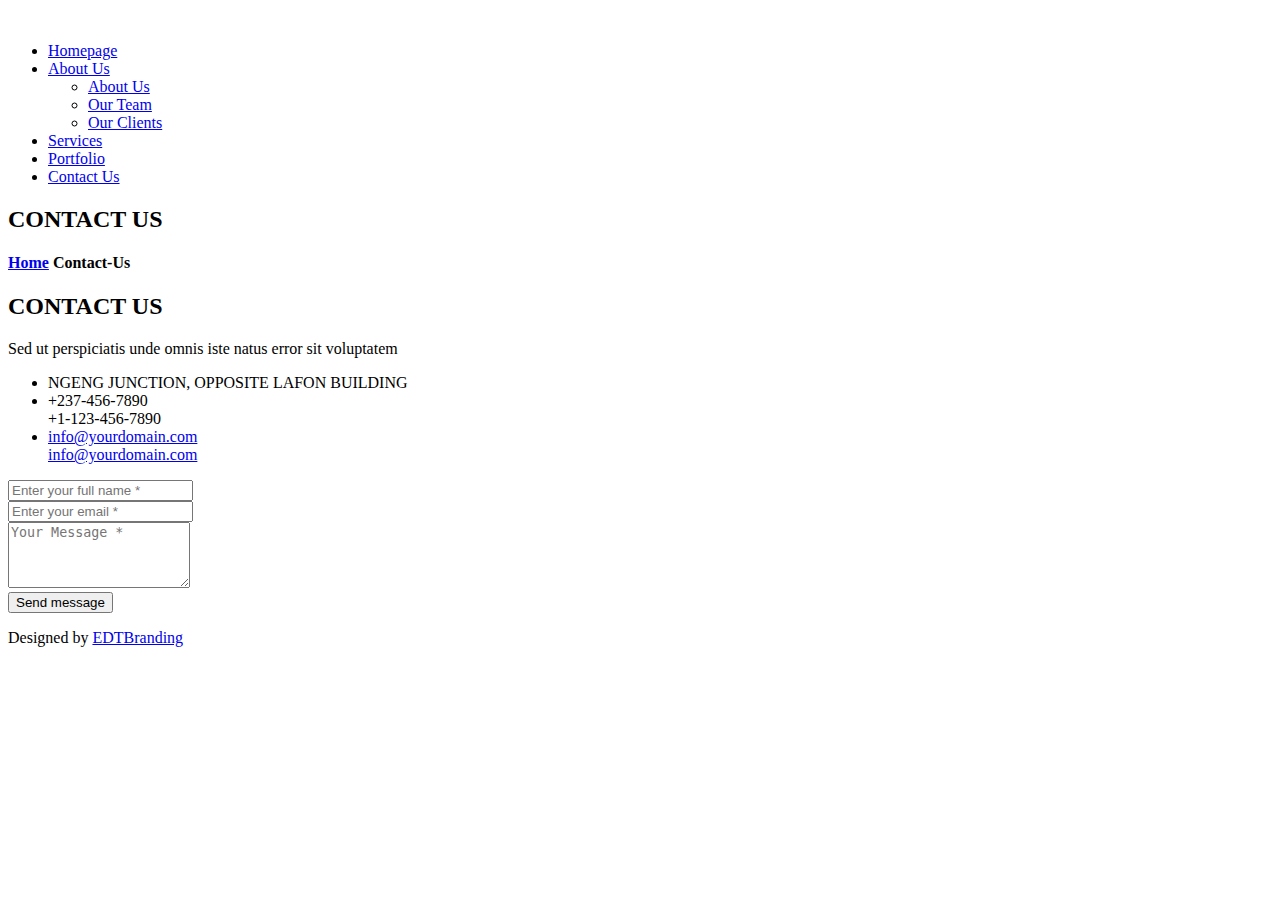
==== contact-us.html @ 34d9387c "charifa republic" ====
<!DOCTYPE html>
<html lang="en">
<head>
<meta charset="utf-8">
<meta http-equiv="X-UA-Compatible" content="IE=edge">
<meta name="viewport" content="width=device-width, initial-scale=1">
<!-- The above 3 meta tags *must* come first in the head; any other head content must come *after* these tags -->
<title>CHARIFA REPUBLIC -FASHION DESIGN, BEAUTY, MAKE UP AND SPA</title>
<!-- Bootstrap Css -->
<link href="assets/bootstrap/css/bootstrap.min.css" rel="stylesheet">
<!-- Normalize Css -->
<link href="assets/Normalize/normalize.css" rel="stylesheet">
<!--Font Awesome Css-->
<link href="assets/font-awesome/css/font-awesome.min.css" rel="stylesheet">
<!--Linear icon Css-->
<link href="assets/linearicons/css/icon-font.min.css" rel="stylesheet">
<!--Animate Css-->
<link href="assets/animate/animate.css" rel="stylesheet">
<!--Revolution slider main css-->
<link href="assets/revolution/css/settings.css" rel="stylesheet">
<!--Revolution layer and navigation css-->
<link href="assets/revolution/css/layers.css" rel="stylesheet">
<link href="assets/revolution/css/navigation.css" rel="stylesheet">
<!--Owl carousel css-->
<link href="assets/owlcarousel/css/owl.carousel.css" rel="stylesheet">
<link href="assets/owlcarousel/css/owl.theme.css" rel="stylesheet">
<!--Portfolio Css-->
<link href="assets/css/ionicons.min.css" rel="stylesheet">
<link href="assets/css/magnific-popup.css" rel="stylesheet">
<!--Slicknav Css-->
<link href="assets/slicknav/slicknav.css" rel="stylesheet">
<!--Custum Css-->
<link href="css/style.css" rel="stylesheet">
<!--Responsive Css-->
<link href="css/responsive.css" rel="stylesheet">
<!--Modernizr Js-->
<script src="js/vendor/modernizr-3.5.0.min.js"></script>
<!-- HTML5 shim and Respond.js for IE8 support of HTML5 elements and media queries -->
<!-- WARNING: Respond.js doesn't work if you view the page via file:// -->
<!--[if lt IE 9]>
      <script src="https://oss.maxcdn.com/html5shiv/3.7.3/html5shiv.min.js"></script>
      <script src="https://oss.maxcdn.com/respond/1.4.2/respond.min.js"></script>
    <![endif]-->
</head>
<body>
<!-- Pre Loader -->
<div id="loader"></div>
<!--Header-->
<header id="home">
  <div class="header-top-area">
    <div class="container">
      <div class="row">
        <div class="col-md-3">
          <!-- START LOGO -->
          <div class="logo">  <a href="index.html"><img src="images/logo.png" alt=""/></a></div>
          <!-- END LOGO -->
          <div class="mobile-nav"></div>
        </div>
        <div class="col-md-9">
          <!-- START MAIN MENU -->
          <nav class="navbar navbar-default">
            <!-- Brand and toggle get grouped for better mobile display -->
            <div class="navbar-header"> </div>
            <!-- Collect the nav links, forms, and other content for toggling -->
            <div class="collapse navbar-collapse">
              <div class="navigation">
                <ul class="nav navbar-nav">
                  <li><a href="index.html" class="Color-b" >Homepage</a>
                  </li>
                  <li><a href="about-5.html" class="Color-b" >About Us</a>
                     <ul class="drop-down">
                      <li><a href="about-5.html">About Us</a></li>
                      <li><a href="team.html">Our Team</a></li>
                      <li><a href="client.html">Our Clients</a></li>
                    </ul>
                  </li>
                  <li><a href="service-3.html" class="Color-b" >Services</a>
                  </li>
                  <li><a href="portfolio-four.html" class="Color-b" >Portfolio</a>
                  </li>
                  <li><a href="contact-us.html" class="Color-b" >Contact Us</a></li>
                </ul>
              </div>
            </div>
            <!-- /.navbar-collapse -->
          </nav>
          <!-- END MAIN MENU -->
        </div>
      </div>
    </div>
  </div>
  <!-- Start about-page area -->
  <div class="about_slider-area pt-90">
    <div class="container">
      <div class="row">
        <div class="col-md-12">
          <div class="slider-text-2 text-center pt-40">
            <h2 class="color-w font-w-8 font-40 pb-20">CONTACT US</h2>
            <h4 class="color-w font-22"><a class="font-20 color-w" href="index.html">Home</a> <span class="plr-10"><i class="fa fa-angle-right"></i><i class="fa fa-angle-right"></i></span>Contact-Us</h4>
          </div>
        </div>
      </div>
    </div>
  </div>
</header>
<div class="clearfix"></div>
<!-- Start Contact-section area -->
<section id="contact-us-section" class="contact-us-section pb-30">
  <div class="container">
    <!--Sec Title-->
    <div class="section-title m-0 pb-28">
      <h2 class="font-w-8 center"><span class="color">C</span>ONTACT US</h2>
      <p class="font-w-6 center">Sed ut perspiciatis unde omnis iste natus error sit voluptatem</p>
    </div>
    <div class="section contact-us">
      <div class="container">
        <div class="outer-box">
          <div class="company-data">
            <ul class="row">
              <li class="col-md-4 col-sm-4 col-xs-12">
                <div class="box"> <span class="fa fa-map-marker"></span> NGENG JUNCTION, OPPOSITE LAFON BUILDING </div>
              </li>
              <li class="col-md-4 col-sm-4 col-xs-12">
                <div class="box"> <span class="fa fa-phone"></span> +237-456-7890<br>
                  +1-123-456-7890 </div>
              </li>
              <li class="col-md-4 col-sm-4 col-xs-12">
                <div class="box"> <span class="fa fa-envelope"></span> <a href="#">info@yourdomain.com</a><br>
                  <a href="#">info@yourdomain.com</a> </div>
              </li>
            </ul>
          </div>
             <div class="row">
                 <div class="col-xs-12 col-sm-12 col-md-12 col-lg-12 box-contact-form">

                     <form id="contact-form" method="post" action="contact.php">

                         <div class="messages"></div> <!--you can change the message in contact.php file -->

                         <div class="controls">

                             <div class="row">
                                 <div class="col-md-6">
                                     <div class="form-group">
                                         <input id="form_name" type="text" name="name" class="form-control" placeholder="Enter your full name *" required="required" data-error="Fullname is required.">
                                         <div class="help-block with-errors"></div>
                                     </div>
                                 </div>
                                 <div class="col-md-6">
                                     <div class="form-group">
                                         <input id="form_email" type="email" name="email" class="form-control" placeholder="Enter your email *" required="required" data-error="Valid email is required.">
                                         <div class="help-block with-errors"></div>
                                     </div>
                                 </div>
                             </div>
                             <div class="row">
                                 <div class="col-md-12">
                                     <div class="form-group">
                                         <textarea id="form_message" name="message" class="form-control" placeholder="Your Message *" rows="4" required="required" data-error="Leave a message for me"></textarea>
                                         <div class="help-block with-errors"></div>
                                     </div>
                                 </div>
                                 <div class="col-md-12">
                                     <button class="btn btn-send" value="">Send message</button>
                                 </div>
                             </div>
                         </div>

                     </form>

                 </div>


             </div>
        </div>
      </div>
    </div>
  </div>
</section>
<div class="clearfix"></div>
<footer>
  <div class="clearfix"></div>
  <div class="container">
    <p class="text-center pt-10">Designed by <a href="www.facebook.com/eyiyce/">EDTBranding</a></p>
  </div>
</footer>
<!-- jQuery (necessary for Bootstrap's JavaScript plugins) -->
<script src="assets/jquery/jquery-3.2.1.min.js"></script>
<!-- Include all compiled plugins (below), or include individual files as needed -->
<script src="assets/bootstrap/js/bootstrap.min.js"></script>
<script src="assets/easing/jquery.easing.min.js"></script>
<script src="assets/isotope/jquery.isotope.js"></script>
<script src="assets/jquery/imagesloaded.pkgd.min.js"></script>
<script src="assets/wow/wow.min.js"></script>
<script src="assets/slicknav/jquery.slicknav.js"></script>
<script src="assets/owlcarousel/js/owl.carousel.min.js"></script>
<script src="assets/jquery/jquery.magnific-popup.min.js"></script>
<script src="assets/number-animation/jquery.animateNumber.min.js"></script>
<!-- Contact Form Script -->
<script src="assets/contact-form/js/validator.min.js"></script>
<script src="assets/contact-form/js/form-scripts.js"></script>
<script src="assets/jquery/plugins.js"></script>
<script src="js/custom.js"></script>
</body>
</html>
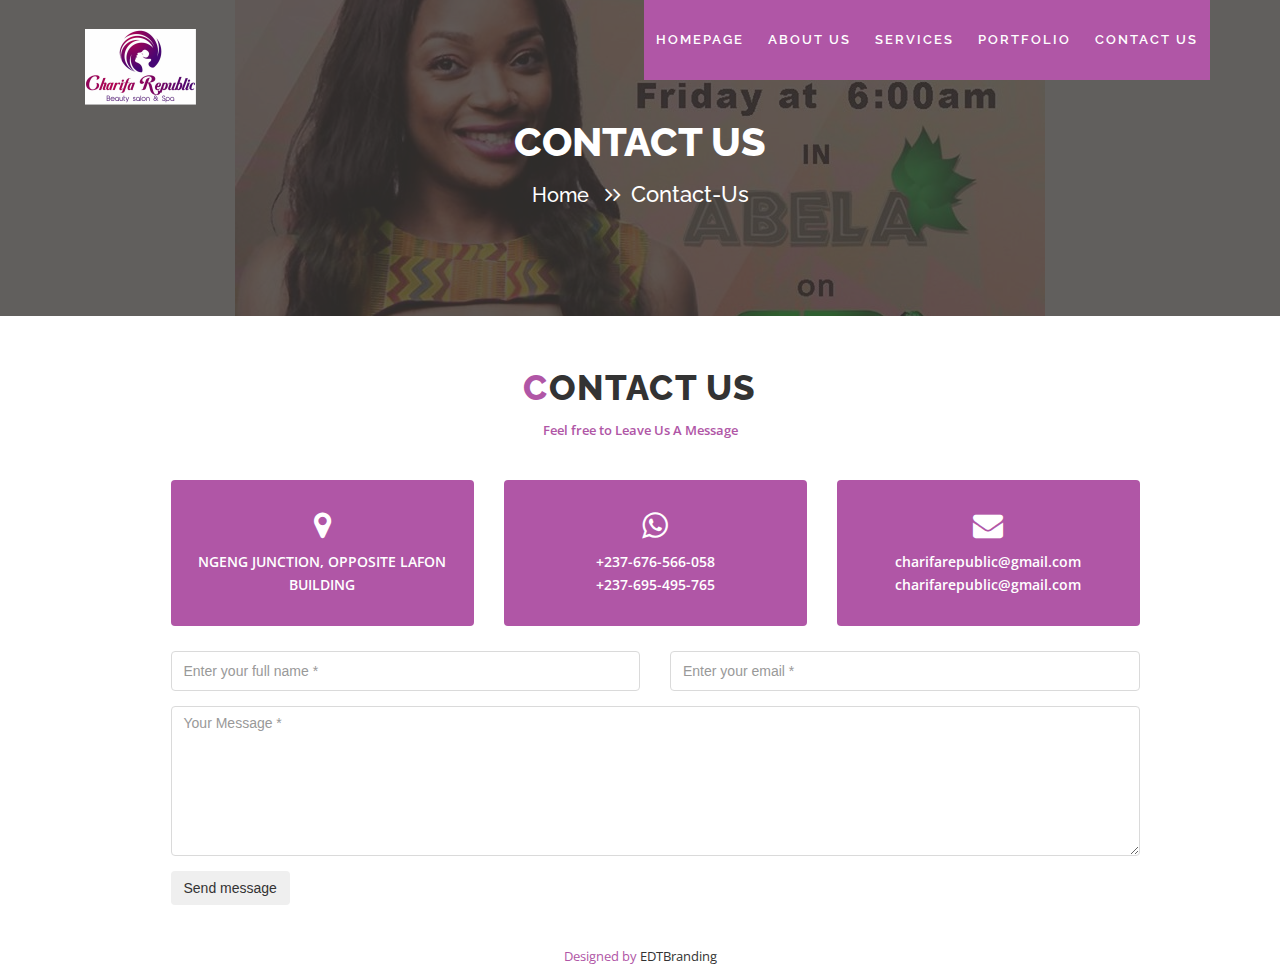
==== commit 14a02f1d: "contact information  changed" ====
--- a/contact-us.html
+++ b/contact-us.html
@@ -110,7 +110,7 @@
     <!--Sec Title-->
     <div class="section-title m-0 pb-28">
       <h2 class="font-w-8 center"><span class="color">C</span>ONTACT US</h2>
-      <p class="font-w-6 center">Sed ut perspiciatis unde omnis iste natus error sit voluptatem</p>
+      <p class="font-w-6 center">Feel free to Leave Us A Message</p>
     </div>
     <div class="section contact-us">
       <div class="container">
@@ -121,12 +121,12 @@
                 <div class="box"> <span class="fa fa-map-marker"></span> NGENG JUNCTION, OPPOSITE LAFON BUILDING </div>
               </li>
               <li class="col-md-4 col-sm-4 col-xs-12">
-                <div class="box"> <span class="fa fa-phone"></span> +237-456-7890<br>
-                  +1-123-456-7890 </div>
+                <div class="box"> <span class="fa fa-whatsapp"></span> +237-676-566-058<br>
+                  +237-695-495-765 </div>
               </li>
               <li class="col-md-4 col-sm-4 col-xs-12">
-                <div class="box"> <span class="fa fa-envelope"></span> <a href="#">info@yourdomain.com</a><br>
-                  <a href="#">info@yourdomain.com</a> </div>
+                <div class="box"> <span class="fa fa-envelope"></span> <a href="#">charifarepublic@gmail.com</a><br>
+                  <a href="#">charifarepublic@gmail.com</a> </div>
               </li>
             </ul>
           </div>
--- a/assets/linearicons/css/icon-font.min.css
+++ b/assets/linearicons/css/icon-font.min.css
@@ -0,0 +1,7 @@
+/*
+Linearicons Free v1.0.0 - https://linearicons.com/free
+By Perxis - https://perxis.com
+(c) 2014-2015 Perxis.com
+License: https://linearicons.com/free/license
+*/
+@font-face{font-family:Linearicons-Free;src:url(https://cdn.linearicons.com/free/1.0.0/Linearicons-Free.eot);src:url(https://cdn.linearicons.com/free/1.0.0/Linearicons-Free.eot?#iefix) format('embedded-opentype'),url(https://cdn.linearicons.com/free/1.0.0/Linearicons-Free.woff2) format('woff2'),url(https://cdn.linearicons.com/free/1.0.0/Linearicons-Free.ttf) format('truetype'),url(https://cdn.linearicons.com/free/1.0.0/Linearicons-Free.woff) format('woff'),url(https://cdn.linearicons.com/free/1.0.0/Linearicons-Free.svg#Linearicons-Free) format('svg');font-weight:400;font-style:normal}.lnr{font-family:Linearicons-Free;speak:none;font-style:normal;font-weight:400;font-variant:normal;text-transform:none;line-height:1;-webkit-font-smoothing:antialiased;-moz-osx-font-smoothing:grayscale}.lnr-home:before{content:"\e800"}.lnr-apartment:before{content:"\e801"}.lnr-pencil:before{content:"\e802"}.lnr-magic-wand:before{content:"\e803"}.lnr-drop:before{content:"\e804"}.lnr-lighter:before{content:"\e805"}.lnr-poop:before{content:"\e806"}.lnr-sun:before{content:"\e807"}.lnr-moon:before{content:"\e808"}.lnr-cloud:before{content:"\e809"}.lnr-cloud-upload:before{content:"\e80a"}.lnr-cloud-download:before{content:"\e80b"}.lnr-cloud-sync:before{content:"\e80c"}.lnr-cloud-check:before{content:"\e80d"}.lnr-database:before{content:"\e80e"}.lnr-lock:before{content:"\e80f"}.lnr-cog:before{content:"\e810"}.lnr-trash:before{content:"\e811"}.lnr-dice:before{content:"\e812"}.lnr-heart:before{content:"\e813"}.lnr-star:before{content:"\e814"}.lnr-star-half:before{content:"\e815"}.lnr-star-empty:before{content:"\e816"}.lnr-flag:before{content:"\e817"}.lnr-envelope:before{content:"\e818"}.lnr-paperclip:before{content:"\e819"}.lnr-inbox:before{content:"\e81a"}.lnr-eye:before{content:"\e81b"}.lnr-printer:before{content:"\e81c"}.lnr-file-empty:before{content:"\e81d"}.lnr-file-add:before{content:"\e81e"}.lnr-enter:before{content:"\e81f"}.lnr-exit:before{content:"\e820"}.lnr-graduation-hat:before{content:"\e821"}.lnr-license:before{content:"\e822"}.lnr-music-note:before{content:"\e823"}.lnr-film-play:before{content:"\e824"}.lnr-camera-video:before{content:"\e825"}.lnr-camera:before{content:"\e826"}.lnr-picture:before{content:"\e827"}.lnr-book:before{content:"\e828"}.lnr-bookmark:before{content:"\e829"}.lnr-user:before{content:"\e82a"}.lnr-users:before{content:"\e82b"}.lnr-shirt:before{content:"\e82c"}.lnr-store:before{content:"\e82d"}.lnr-cart:before{content:"\e82e"}.lnr-tag:before{content:"\e82f"}.lnr-phone-handset:before{content:"\e830"}.lnr-phone:before{content:"\e831"}.lnr-pushpin:before{content:"\e832"}.lnr-map-marker:before{content:"\e833"}.lnr-map:before{content:"\e834"}.lnr-location:before{content:"\e835"}.lnr-calendar-full:before{content:"\e836"}.lnr-keyboard:before{content:"\e837"}.lnr-spell-check:before{content:"\e838"}.lnr-screen:before{content:"\e839"}.lnr-smartphone:before{content:"\e83a"}.lnr-tablet:before{content:"\e83b"}.lnr-laptop:before{content:"\e83c"}.lnr-laptop-phone:before{content:"\e83d"}.lnr-power-switch:before{content:"\e83e"}.lnr-bubble:before{content:"\e83f"}.lnr-heart-pulse:before{content:"\e840"}.lnr-construction:before{content:"\e841"}.lnr-pie-chart:before{content:"\e842"}.lnr-chart-bars:before{content:"\e843"}.lnr-gift:before{content:"\e844"}.lnr-diamond:before{content:"\e845"}.lnr-linearicons:before{content:"\e846"}.lnr-dinner:before{content:"\e847"}.lnr-coffee-cup:before{content:"\e848"}.lnr-leaf:before{content:"\e849"}.lnr-paw:before{content:"\e84a"}.lnr-rocket:before{content:"\e84b"}.lnr-briefcase:before{content:"\e84c"}.lnr-bus:before{content:"\e84d"}.lnr-car:before{content:"\e84e"}.lnr-train:before{content:"\e84f"}.lnr-bicycle:before{content:"\e850"}.lnr-wheelchair:before{content:"\e851"}.lnr-select:before{content:"\e852"}.lnr-earth:before{content:"\e853"}.lnr-smile:before{content:"\e854"}.lnr-sad:before{content:"\e855"}.lnr-neutral:before{content:"\e856"}.lnr-mustache:before{content:"\e857"}.lnr-alarm:before{content:"\e858"}.lnr-bullhorn:before{content:"\e859"}.lnr-volume-high:before{content:"\e85a"}.lnr-volume-medium:before{content:"\e85b"}.lnr-volume-low:before{content:"\e85c"}.lnr-volume:before{content:"\e85d"}.lnr-mic:before{content:"\e85e"}.lnr-hourglass:before{content:"\e85f"}.lnr-undo:before{content:"\e860"}.lnr-redo:before{content:"\e861"}.lnr-sync:before{content:"\e862"}.lnr-history:before{content:"\e863"}.lnr-clock:before{content:"\e864"}.lnr-download:before{content:"\e865"}.lnr-upload:before{content:"\e866"}.lnr-enter-down:before{content:"\e867"}.lnr-exit-up:before{content:"\e868"}.lnr-bug:before{content:"\e869"}.lnr-code:before{content:"\e86a"}.lnr-link:before{content:"\e86b"}.lnr-unlink:before{content:"\e86c"}.lnr-thumbs-up:before{content:"\e86d"}.lnr-thumbs-down:before{content:"\e86e"}.lnr-magnifier:before{content:"\e86f"}.lnr-cross:before{content:"\e870"}.lnr-menu:before{content:"\e871"}.lnr-list:before{content:"\e872"}.lnr-chevron-up:before{content:"\e873"}.lnr-chevron-down:before{content:"\e874"}.lnr-chevron-left:before{content:"\e875"}.lnr-chevron-right:before{content:"\e876"}.lnr-arrow-up:before{content:"\e877"}.lnr-arrow-down:before{content:"\e878"}.lnr-arrow-left:before{content:"\e879"}.lnr-arrow-right:before{content:"\e87a"}.lnr-move:before{content:"\e87b"}.lnr-warning:before{content:"\e87c"}.lnr-question-circle:before{content:"\e87d"}.lnr-menu-circle:before{content:"\e87e"}.lnr-checkmark-circle:before{content:"\e87f"}.lnr-cross-circle:before{content:"\e880"}.lnr-plus-circle:before{content:"\e881"}.lnr-circle-minus:before{content:"\e882"}.lnr-arrow-up-circle:before{content:"\e883"}.lnr-arrow-down-circle:before{content:"\e884"}.lnr-arrow-left-circle:before{content:"\e885"}.lnr-arrow-right-circle:before{content:"\e886"}.lnr-chevron-up-circle:before{content:"\e887"}.lnr-chevron-down-circle:before{content:"\e888"}.lnr-chevron-left-circle:before{content:"\e889"}.lnr-chevron-right-circle:before{content:"\e88a"}.lnr-crop:before{content:"\e88b"}.lnr-frame-expand:before{content:"\e88c"}.lnr-frame-contract:before{content:"\e88d"}.lnr-layers:before{content:"\e88e"}.lnr-funnel:before{content:"\e88f"}.lnr-text-format:before{content:"\e890"}.lnr-text-format-remove:before{content:"\e891"}.lnr-text-size:before{content:"\e892"}.lnr-bold:before{content:"\e893"}.lnr-italic:before{content:"\e894"}.lnr-underline:before{content:"\e895"}.lnr-strikethrough:before{content:"\e896"}.lnr-highlight:before{content:"\e897"}.lnr-text-align-left:before{content:"\e898"}.lnr-text-align-center:before{content:"\e899"}.lnr-text-align-right:before{content:"\e89a"}.lnr-text-align-justify:before{content:"\e89b"}.lnr-line-spacing:before{content:"\e89c"}.lnr-indent-increase:before{content:"\e89d"}.lnr-indent-decrease:before{content:"\e89e"}.lnr-pilcrow:before{content:"\e89f"}.lnr-direction-ltr:before{content:"\e8a0"}.lnr-direction-rtl:before{content:"\e8a1"}.lnr-page-break:before{content:"\e8a2"}.lnr-sort-alpha-asc:before{content:"\e8a3"}.lnr-sort-amount-asc:before{content:"\e8a4"}.lnr-hand:before{content:"\e8a5"}.lnr-pointer-up:before{content:"\e8a6"}.lnr-pointer-right:before{content:"\e8a7"}.lnr-pointer-down:before{content:"\e8a8"}.lnr-pointer-left:before{content:"\e8a9"}--- a/assets/revolution/css/settings.css
+++ b/assets/revolution/css/settings.css
@@ -0,0 +1,1549 @@
+/*-----------------------------------------------------------------------------
+
+-	Revolution Slider 5.0 Default Style Settings -
+
+Screen Stylesheet
+
+version:   	5.0.0
+date:      	29/10/15
+author:		themepunch
+email:     	info@themepunch.com
+website:   	http://www.themepunch.com
+-----------------------------------------------------------------------------*/
+
+
+
+.rtl {
+	direction: rtl;
+}
+@font-face {
+	font-family: 'revicons';
+	src: url('../fonts/revicons/revicons90c6.eot?5510888');
+	src: url('../fonts/revicons/revicons90c6.eot?5510888#iefix') format('embedded-opentype'),  url('../fonts/revicons/revicons90c6.woff?5510888') format('woff'),  url('../fonts/revicons/revicons90c6.ttf?5510888') format('truetype'),  url('../fonts/revicons/revicons90c6.svg?5510888#revicons') format('svg');
+	font-weight: normal;
+	font-style: normal;
+}
+[class^="revicon-"]:before, [class*=" revicon-"]:before {
+	font-family: "revicons";
+	font-style: normal;
+	font-weight: normal;
+	speak: none;
+	display: inline-block;
+	text-decoration: inherit;
+	width: 1em;
+	margin-right: .2em;
+	text-align: center;
+	/* For safety - reset parent styles, that can break glyph codes*/
+	font-variant: normal;
+	text-transform: none;
+	/* fix buttons height, for twitter bootstrap */
+	line-height: 1em;
+	/* Animation center compensation - margins should be symmetric */
+  /* remove if not needed */
+	margin-left: .2em;/* you can be more comfortable with increased icons size */
+  /* font-size: 120%; */
+
+  /* Uncomment for 3D effect */
+  /* text-shadow: 1px 1px 1px rgba(127, 127, 127, 0.3); */
+}
+.revicon-search-1:before {
+	content: '\e802';
+} /* '' */
+.revicon-pencil-1:before {
+	content: '\e831';
+} /* '' */
+.revicon-picture-1:before {
+	content: '\e803';
+} /* '' */
+.revicon-cancel:before {
+	content: '\e80a';
+} /* '' */
+.revicon-info-circled:before {
+	content: '\e80f';
+} /* '' */
+.revicon-trash:before {
+	content: '\e801';
+} /* '' */
+.revicon-left-dir:before {
+	content: '\e817';
+} /* '' */
+.revicon-right-dir:before {
+	content: '\e818';
+} /* '' */
+.revicon-down-open:before {
+	content: '\e83b';
+} /* '' */
+.revicon-left-open:before {
+	content: '\e819';
+} /* '' */
+.revicon-right-open:before {
+	content: '\e81a';
+} /* '' */
+.revicon-angle-left:before {
+	content: '\e820';
+} /* '' */
+.revicon-angle-right:before {
+	content: '\e81d';
+} /* '' */
+.revicon-left-big:before {
+	content: '\e81f';
+} /* '' */
+.revicon-right-big:before {
+	content: '\e81e';
+} /* '' */
+.revicon-magic:before {
+	content: '\e807';
+} /* '' */
+.revicon-picture:before {
+	content: '\e800';
+} /* '' */
+.revicon-export:before {
+	content: '\e80b';
+} /* '' */
+.revicon-cog:before {
+	content: '\e832';
+} /* '' */
+.revicon-login:before {
+	content: '\e833';
+} /* '' */
+.revicon-logout:before {
+	content: '\e834';
+} /* '' */
+.revicon-video:before {
+	content: '\e805';
+} /* '' */
+.revicon-arrow-combo:before {
+	content: '\e827';
+} /* '' */
+.revicon-left-open-1:before {
+	content: '\e82a';
+} /* '' */
+.revicon-right-open-1:before {
+	content: '\e82b';
+} /* '' */
+.revicon-left-open-mini:before {
+	content: '\e822';
+} /* '' */
+.revicon-right-open-mini:before {
+	content: '\e823';
+} /* '' */
+.revicon-left-open-big:before {
+	content: '\e824';
+} /* '' */
+.revicon-right-open-big:before {
+	content: '\e825';
+} /* '' */
+.revicon-left:before {
+	content: '\e836';
+} /* '' */
+.revicon-right:before {
+	content: '\e826';
+} /* '' */
+.revicon-ccw:before {
+	content: '\e808';
+} /* '' */
+.revicon-arrows-ccw:before {
+	content: '\e806';
+} /* '' */
+.revicon-palette:before {
+	content: '\e829';
+} /* '' */
+.revicon-list-add:before {
+	content: '\e80c';
+} /* '' */
+.revicon-doc:before {
+	content: '\e809';
+} /* '' */
+.revicon-left-open-outline:before {
+	content: '\e82e';
+} /* '' */
+.revicon-left-open-2:before {
+	content: '\e82c';
+} /* '' */
+.revicon-right-open-outline:before {
+	content: '\e82f';
+} /* '' */
+.revicon-right-open-2:before {
+	content: '\e82d';
+} /* '' */
+.revicon-equalizer:before {
+	content: '\e83a';
+} /* '' */
+.revicon-layers-alt:before {
+	content: '\e804';
+} /* '' */
+.revicon-popup:before {
+	content: '\e828';
+} /* '' */
+/******************************
+	-	BASIC STYLES		-
+******************************/
+
+.rev_slider_wrapper {
+	position: relative;
+	
+	z-index: 0;
+}
+.rev_slider_wrapper1 {
+	position: relative;
+	margin-top:-80px;
+	z-index: 0;
+}
+.rev_slider {
+	position: relative;
+	overflow: visible;
+}
+.tp-overflow-hidden {
+	overflow: hidden;
+}
+.tp-simpleresponsive img, .rev_slider img {
+	max-width: none !important;
+	-moz-transition: none;
+	-webkit-transition: none;
+	-o-transition: none;
+	transition: none;
+	margin: 0px;
+	padding: 0px;
+	border-width: 0px;
+	border: none;
+}
+.rev_slider .no-slides-text {
+	font-weight: bold;
+	text-align: center;
+	padding-top: 80px;
+}
+.rev_slider >ul, .rev_slider_wrapper >ul, .tp-revslider-mainul >li, .rev_slider >ul >li, .rev_slider >ul >li:before, .tp-revslider-mainul >li:before, .tp-simpleresponsive >ul, .tp-simpleresponsive >ul >li, .tp-simpleresponsive >ul >li:before, .tp-revslider-mainul >li, .tp-simpleresponsive >ul >li {
+	list-style: none !important;
+	position: absolute;
+	margin: 0px !important;
+	padding: 0px !important;
+	overflow-x: visible;
+	overflow-y: visible;
+	list-style-type: none !important;
+	background-image: none;
+	background-position: 0px 0px;
+	text-indent: 0em;
+	top: 0px;
+	left: 0px;
+}
+.tp-revslider-mainul >li, .rev_slider >ul >li, .rev_slider >ul >li:before, .tp-revslider-mainul >li:before, .tp-simpleresponsive >ul >li, .tp-simpleresponsive >ul >li:before, .tp-revslider-mainul >li, .tp-simpleresponsive >ul >li {
+	visibility: hidden;
+}
+.tp-revslider-slidesli, .tp-revslider-mainul {
+	padding: 0 !important;
+	margin: 0 !important;
+	list-style: none !important;
+}
+.rev_slider li.tp-revslider-slidesli {
+	position: absolute !important;
+}
+.tp-caption .rs-untoggled-content {
+	display: block;
+}
+.tp-caption .rs-toggled-content {
+	display: none;
+}
+.rs-toggle-content-active.tp-caption .rs-toggled-content {
+	display: block;
+}
+.rs-toggle-content-active.tp-caption .rs-untoggled-content {
+	display: none;
+}
+.rev_slider .tp-caption, .rev_slider .caption {
+	position: relative;
+	visibility: hidden;
+	white-space: nowrap;
+	display: block;
+}
+.rev_slider .tp-mask-wrap .tp-caption, .rev_slider .tp-mask-wrap *:last-child, .wpb_text_column .rev_slider .tp-mask-wrap .tp-caption, .wpb_text_column .rev_slider .tp-mask-wrap *:last-child {
+	margin-bottom: 0;
+}
+.tp-svg-layer svg {
+	width: 100%;
+	height: 100%;
+	position: relative;
+	vertical-align: top
+}
+/* CAROUSEL FUNCTIONS */
+.tp-carousel-wrapper {
+	cursor: url(openhand.html), move;
+}
+.tp-carousel-wrapper.dragged {
+	cursor: url(closedhand.html), move;
+}
+/* ADDED FOR SLIDELINK MANAGEMENT */
+.tp-caption {
+	z-index: 1
+}
+.tp_inner_padding {
+	box-sizing: border-box;
+	-webkit-box-sizing: border-box;
+	-moz-box-sizing: border-box;
+	max-height: none !important;
+}
+.tp-caption {
+	-moz-user-select: none;
+	-khtml-user-select: none;
+	-webkit-user-select: none;
+	-o-user-select: none;
+	position: absolute;
+	-webkit-font-smoothing: antialiased !important;
+}
+.tp-caption.tp-layer-selectable {
+	-moz-user-select: all;
+	-khtml-user-select: all;
+	-webkit-user-select: all;
+	-o-user-select: all;
+}
+.tp-forcenotvisible, .tp-hide-revslider, .tp-caption.tp-hidden-caption {
+	visibility: hidden !important;
+	display: none !important
+}
+.rev_slider embed, .rev_slider iframe, .rev_slider object, .rev_slider audio, .rev_slider video {
+	max-width: none !important
+}
+/**********************************************
+	-	FULLSCREEN AND FULLWIDHT CONTAINERS	-
+**********************************************/
+.rev_slider_wrapper {
+	width: 100%;
+}
+.fullscreen-container {
+	position: relative;
+	padding: 0;
+}
+.fullwidthbanner-container {
+	position: relative;
+	padding: 0;
+	overflow: hidden;
+}
+.fullwidthbanner-container .fullwidthabanner {
+	width: 100%;
+	position: relative;
+}
+/*********************************
+	-	SPECIAL TP CAPTIONS -
+**********************************/
+
+.tp-static-layers {
+	position: absolute;
+	z-index: 101;
+	top: 0px;
+	left: 0px;/*pointer-events:none;*/
+
+}
+.tp-caption .frontcorner {
+	width: 0;
+	height: 0;
+	border-left: 40px solid transparent;
+	border-right: 0px solid transparent;
+	border-top: 40px solid #00A8FF;
+	position: absolute;
+	left: -40px;
+	top: 0px;
+}
+.tp-caption .backcorner {
+	width: 0;
+	height: 0;
+	border-left: 0px solid transparent;
+	border-right: 40px solid transparent;
+	border-bottom: 40px solid #00A8FF;
+	position: absolute;
+	right: 0px;
+	top: 0px;
+}
+.tp-caption .frontcornertop {
+	width: 0;
+	height: 0;
+	border-left: 40px solid transparent;
+	border-right: 0px solid transparent;
+	border-bottom: 40px solid #00A8FF;
+	position: absolute;
+	left: -40px;
+	top: 0px;
+}
+.tp-caption .backcornertop {
+	width: 0;
+	height: 0;
+	border-left: 0px solid transparent;
+	border-right: 40px solid transparent;
+	border-top: 40px solid #00A8FF;
+	position: absolute;
+	right: 0px;
+	top: 0px;
+}
+.tp-layer-inner-rotation {
+	position: relative !important;
+}
+/***********************************************
+	-	SPECIAL ALTERNATIVE IMAGE SETTINGS	-
+***********************************************/
+
+img.tp-slider-alternative-image {
+	width: 100%;
+	height: auto;
+}
+/******************************
+	-	IE8 HACKS	-
+*******************************/
+.noFilterClass {
+	filter: none !important;
+}
+/********************************
+	-	FULLSCREEN VIDEO	-
+*********************************/
+
+.rs-background-video-layer {
+	position: absolute;
+	top: 0px;
+	left: 0px;
+	width: 100%;
+	height: 100%;
+	visibility: hidden;
+	z-index: 0;
+}
+.tp-caption.coverscreenvideo {
+	width: 100%;
+	height: 100%;
+	top: 0px;
+	left: 0px;
+	position: absolute;
+}
+.caption.fullscreenvideo, .tp-caption.fullscreenvideo {
+	left: 0px;
+	top: 0px;
+	position: absolute;
+	width: 100%;
+	height: 100%
+}
+.caption.fullscreenvideo iframe, .caption.fullscreenvideo audio, .caption.fullscreenvideo video, .tp-caption.fullscreenvideo iframe, .tp-caption.fullscreenvideo iframe audio, .tp-caption.fullscreenvideo iframe video {
+	width: 100% !important;
+	height: 100% !important;
+	display: none
+}
+.fullcoveredvideo audio, .fullscreenvideo audio .fullcoveredvideo video, .fullscreenvideo video {
+	background: #000
+}
+.fullcoveredvideo .tp-poster {
+	background-position: center center;
+	background-size: cover;
+	width: 100%;
+	height: 100%;
+	top: 0px;
+	left: 0px
+}
+.videoisplaying .html5vid .tp-poster {
+	display: none
+}
+.tp-video-play-button {
+	background: #000;
+	background: rgba(0,0,0,0.3);
+	border-radius: 5px;
+	-moz-border-radius: 5px;
+	-webkit-border-radius: 5px;
+	position: absolute;
+	top: 50%;
+	left: 50%;
+	color: #FFF;
+	z-index: 3;
+	margin-top: -25px;
+	margin-left: -25px;
+	line-height: 50px !important;
+	text-align: center;
+	cursor: pointer;
+	width: 50px;
+	height: 50px;
+	box-sizing: border-box;
+	-moz-box-sizing: border-box;
+	display: inline-block;
+	vertical-align: top;
+	z-index: 4;
+	opacity: 0;
+	-webkit-transition: opacity 300ms ease-out !important;
+	-moz-transition: opacity 300ms ease-out !important;
+	-o-transition: opacity 300ms ease-out !important;
+	transition: opacity 300ms ease-out !important;
+}
+.tp-hiddenaudio, .tp-audio-html5 .tp-video-play-button {
+	display: none !important;
+}
+.tp-caption .html5vid {
+	width: 100% !important;
+	height: 100% !important;
+}
+.tp-video-play-button i {
+	width: 50px;
+	height: 50px;
+	display: inline-block;
+	text-align: center;
+	vertical-align: top;
+	line-height: 50px !important;
+	font-size: 40px !important;
+}
+.tp-caption:hover .tp-video-play-button {
+	opacity: 1;
+}
+.tp-caption .tp-revstop {
+	display: none;
+	border-left: 5px solid #fff !important;
+	border-right: 5px solid #fff !important;
+	margin-top: 15px !important;
+	line-height: 20px !important;
+	vertical-align: top;
+	font-size: 25px !important;
+}
+.videoisplaying .revicon-right-dir {
+	display: none
+}
+.videoisplaying .tp-revstop {
+	display: inline-block
+}
+.videoisplaying .tp-video-play-button {
+	display: none
+}
+.tp-caption:hover .tp-video-play-button {
+	display: block
+}
+.fullcoveredvideo .tp-video-play-button {
+	display: none !important
+}
+.fullscreenvideo .fullscreenvideo audio {
+	object-fit: contain !important;
+}
+.fullscreenvideo .fullscreenvideo video {
+	object-fit: contain !important;
+}
+.fullscreenvideo .fullcoveredvideo audio {
+	object-fit: cover !important;
+}
+.fullscreenvideo .fullcoveredvideo video {
+	object-fit: cover !important;
+}
+.tp-video-controls {
+	position: absolute;
+	bottom: 0;
+	left: 0;
+	right: 0;
+	padding: 5px;
+	opacity: 0;
+	-webkit-transition: opacity .3s;
+	-moz-transition: opacity .3s;
+	-o-transition: opacity .3s;
+	-ms-transition: opacity .3s;
+	transition: opacity .3s;
+	background-image: linear-gradient(to bottom, rgb(0,0,0) 13%, rgb(50,50,50) 100%);
+	background-image: -o-linear-gradient(bottom, rgb(0,0,0) 13%, rgb(50,50,50) 100%);
+	background-image: -moz-linear-gradient(bottom, rgb(0,0,0) 13%, rgb(50,50,50) 100%);
+	background-image: -webkit-linear-gradient(bottom, rgb(0,0,0) 13%, rgb(50,50,50) 100%);
+	background-image: -ms-linear-gradient(bottom, rgb(0,0,0) 13%, rgb(50,50,50) 100%);
+	background-image: -webkit-gradient(linear, left bottom, left top, color-stop(0.13, rgb(0,0,0)), color-stop(1, rgb(50,50,50)));
+	display: table;
+	max-width: 100%;
+	overflow: hidden;
+	box-sizing: border-box;
+	-moz-box-sizing: border-box;
+	-webkit-box-sizing: border-box;
+}
+.tp-caption:hover .tp-video-controls {
+	opacity: .9;
+}
+.tp-video-button {
+	background: rgba(0,0,0,.5);
+	border: 0;
+	color: #EEE;
+	-webkit-border-radius: 3px;
+	-moz-border-radius: 3px;
+	-o-border-radius: 3px;
+	border-radius: 3px;
+	cursor: pointer;
+	line-height: 12px;
+	font-size: 12px;
+	color: #fff;
+	padding: 0px;
+	margin: 0px;
+	outline: none;
+}
+.tp-video-button:hover {
+	cursor: pointer;
+}
+.tp-video-button-wrap, .tp-video-seek-bar-wrap, .tp-video-vol-bar-wrap {
+	padding: 0px 5px;
+	display: table-cell;
+	vertical-align: middle;
+}
+.tp-video-seek-bar-wrap {
+	width: 80%
+}
+.tp-video-vol-bar-wrap {
+	width: 20%
+}
+.tp-volume-bar, .tp-seek-bar {
+	width: 100%;
+	cursor: pointer;
+	outline: none;
+	line-height: 12px;
+	margin: 0;
+	padding: 0;
+}
+.rs-fullvideo-cover {
+	width: 100%;
+	height: 100%;
+	top: 0px;
+	left: 0px;
+	position: absolute;
+	background: transparent;
+	z-index: 5;
+}
+ .rs-background-video-layer video::-webkit-media-controls {
+display:none !important;
+}
+.rs-background-video-layer audio::-webkit-media-controls {
+display:none !important;
+}
+.tp-audio-html5 .tp-video-controls {
+	opacity: 1 !important;
+	visibility: visible !important
+}
+/********************************
+	-	DOTTED OVERLAYS	-
+*********************************/
+.tp-dottedoverlay {
+	background-repeat: repeat;
+	width: 100%;
+	height: 100%;
+	position: absolute;
+	top: 0px;
+	left: 0px;
+	z-index: 3
+}
+.tp-dottedoverlay.twoxtwo {
+	background: url(../assets/gridtile.png)
+}
+.tp-dottedoverlay.twoxtwowhite {
+	background: url(../assets/gridtile_white.png)
+}
+.tp-dottedoverlay.threexthree {
+	background: url(../assets/gridtile_3x3.png)
+}
+.tp-dottedoverlay.threexthreewhite {
+	background: url(../assets/gridtile_3x3_white.png)
+}
+/******************************
+	-	SHADOWS		-
+******************************/
+
+.tp-shadowcover {
+	width: 100%;
+	height: 100%;
+	top: 0px;
+	left: 0px;
+	background: #fff;
+	position: absolute;
+	z-index: -1;
+}
+.tp-shadow1 {
+	-webkit-box-shadow: 0 10px 6px -6px rgba(0,0,0,0.8);
+	-moz-box-shadow: 0 10px 6px -6px rgba(0,0,0,0.8);
+	box-shadow: 0 10px 6px -6px rgba(0,0,0,0.8);
+}
+.tp-shadow2:before, .tp-shadow2:after, .tp-shadow3:before, .tp-shadow4:after {
+	z-index: -2;
+	position: absolute;
+	content: "";
+	bottom: 10px;
+	left: 10px;
+	width: 50%;
+	top: 85%;
+	max-width: 300px;
+	background: transparent;
+	-webkit-box-shadow: 0 15px 10px rgba(0,0,0,0.8);
+	-moz-box-shadow: 0 15px 10px rgba(0,0,0,0.8);
+	box-shadow: 0 15px 10px rgba(0,0,0,0.8);
+	-webkit-transform: rotate(-3deg);
+	-moz-transform: rotate(-3deg);
+	-o-transform: rotate(-3deg);
+	-ms-transform: rotate(-3deg);
+	transform: rotate(-3deg);
+}
+.tp-shadow2:after, .tp-shadow4:after {
+	-webkit-transform: rotate(3deg);
+	-moz-transform: rotate(3deg);
+	-o-transform: rotate(3deg);
+	-ms-transform: rotate(3deg);
+	transform: rotate(3deg);
+	right: 10px;
+	left: auto;
+}
+.tp-shadow5 {
+	position: relative;
+	-webkit-box-shadow: 0 1px 4px rgba(0, 0, 0, 0.3), 0 0 40px rgba(0, 0, 0, 0.1) inset;
+	-moz-box-shadow: 0 1px 4px rgba(0, 0, 0, 0.3), 0 0 40px rgba(0, 0, 0, 0.1) inset;
+	box-shadow: 0 1px 4px rgba(0, 0, 0, 0.3), 0 0 40px rgba(0, 0, 0, 0.1) inset;
+}
+.tp-shadow5:before, .tp-shadow5:after {
+	content: "";
+	position: absolute;
+	z-index: -2;
+	-webkit-box-shadow: 0 0 25px 0px rgba(0,0,0,0.6);
+	-moz-box-shadow: 0 0 25px 0px rgba(0,0,0,0.6);
+	box-shadow: 0 0 25px 0px rgba(0,0,0,0.6);
+	top: 30%;
+	bottom: 0;
+	left: 20px;
+	right: 20px;
+	-moz-border-radius: 100px / 20px;
+	border-radius: 100px / 20px;
+}
+/******************************
+	-	BUTTONS	-
+*******************************/
+
+.tp-button {
+	padding: 6px 13px 5px;
+	border-radius: 3px;
+	-moz-border-radius: 3px;
+	-webkit-border-radius: 3px;
+	height: 30px;
+	cursor: pointer;
+	color: #fff !important;
+	text-shadow: 0px 1px 1px rgba(0, 0, 0, 0.6) !important;
+	font-size: 15px;
+	line-height: 45px !important;
+	font-family: arial, sans-serif;
+	font-weight: bold;
+	letter-spacing: -1px;
+	text-decoration: none;
+}
+.tp-button.big {
+	color: #fff;
+	text-shadow: 0px 1px 1px rgba(0, 0, 0, 0.6);
+	font-weight: bold;
+	padding: 9px 20px;
+	font-size: 19px;
+	line-height: 57px !important;
+}
+.purchase:hover, .tp-button:hover, .tp-button.big:hover {
+	background-position: bottom, 15px 11px
+}
+/*	BUTTON COLORS	*/
+
+.tp-button.green, .tp-button:hover.green, .purchase.green, .purchase:hover.green {
+	background-color: #21a117;
+	-webkit-box-shadow: 0px 3px 0px 0px #104d0b;
+	-moz-box-shadow: 0px 3px 0px 0px #104d0b;
+	box-shadow: 0px 3px 0px 0px #104d0b;
+}
+.tp-button.blue, .tp-button:hover.blue, .purchase.blue, .purchase:hover.blue {
+	background-color: #1d78cb;
+	-webkit-box-shadow: 0px 3px 0px 0px #0f3e68;
+	-moz-box-shadow: 0px 3px 0px 0px #0f3e68;
+	box-shadow: 0px 3px 0px 0px #0f3e68
+}
+.tp-button.red, .tp-button:hover.red, .purchase.red, .purchase:hover.red {
+	background-color: #cb1d1d;
+	-webkit-box-shadow: 0px 3px 0px 0px #7c1212;
+	-moz-box-shadow: 0px 3px 0px 0px #7c1212;
+	box-shadow: 0px 3px 0px 0px #7c1212
+}
+.tp-button.orange, .tp-button:hover.orange, .purchase.orange, .purchase:hover.orange {
+	background-color: #ff7700;
+	-webkit-box-shadow: 0px 3px 0px 0px #a34c00;
+	-moz-box-shadow: 0px 3px 0px 0px #a34c00;
+	box-shadow: 0px 3px 0px 0px #a34c00
+}
+.tp-button.darkgrey, .tp-button.grey, .tp-button:hover.darkgrey, .tp-button:hover.grey, .purchase.darkgrey, .purchase:hover.darkgrey {
+	background-color: #555;
+	-webkit-box-shadow: 0px 3px 0px 0px #222;
+	-moz-box-shadow: 0px 3px 0px 0px #222;
+	box-shadow: 0px 3px 0px 0px #222
+}
+.tp-button.lightgrey, .tp-button:hover.lightgrey, .purchase.lightgrey, .purchase:hover.lightgrey {
+	background-color: #888;
+	-webkit-box-shadow: 0px 3px 0px 0px #555;
+	-moz-box-shadow: 0px 3px 0px 0px #555;
+	box-shadow: 0px 3px 0px 0px #555
+}
+/* TP BUTTONS DESKTOP SIZE */
+
+.rev-btn, .rev-btn:visited {
+	outline: none !important;
+	box-shadow: none !important;
+	text-decoration: none !important;
+	line-height: 44px;
+	font-size: 17px;
+	font-weight: 500;
+	background-color:#000;
+	padding: 12px 35px;
+	box-sizing: border-box;
+	-moz-box-sizing: border-box;
+	-webkit-box-sizing: border-box;
+	font-family: "Roboto", sans-serif;
+	cursor: pointer;
+}
+.rev-btn.rev-uppercase, .rev-btn.rev-uppercase:visited {
+	text-transform: uppercase;
+	letter-spacing: 1px;
+	font-size: 15px;
+	font-weight: 900;
+}
+.rev-btn.rev-withicon i {
+	font-size: 15px;
+	font-weight: normal;
+	position: relative;
+	top: 0px;
+	-webkit-transition: all 0.2s ease-out !important;
+	-moz-transition: all 0.2s ease-out !important;
+	-o-transition: all 0.2s ease-out !important;
+	-ms-transition: all 0.2s ease-out !important;
+	margin-left: 10px !important;
+}
+.rev-btn.rev-hiddenicon i {
+	font-size: 15px;
+	font-weight: normal;
+	position: relative;
+	top: 0px;
+	-webkit-transition: all 0.2s ease-out !important;
+	-moz-transition: all 0.2s ease-out !important;
+	-o-transition: all 0.2s ease-out !important;
+	-ms-transition: all 0.2s ease-out !important;
+	opacity: 0;
+	margin-left: 0px !important;
+	width: 0px !important;
+}
+.rev-btn.rev-hiddenicon:hover i {
+	opacity: 1 !important;
+	margin-left: 10px !important;
+	width: auto !important;
+}
+/* REV BUTTONS MEDIUM */
+.rev-btn.rev-medium, .rev-btn.rev-medium:visited {
+	line-height: 36px;
+	font-size: 14px;
+	padding: 10px 30px;
+}
+.rev-btn.rev-medium.rev-withicon i {
+	font-size: 14px;
+	top: 0px;
+}
+.rev-btn.rev-medium.rev-hiddenicon i {
+	font-size: 14px;
+	top: 0px;
+}
+/* REV BUTTONS SMALL */
+.rev-btn.rev-small, .rev-btn.rev-small:visited {
+	line-height: 28px;
+	font-size: 12px;
+	padding: 7px 20px;
+}
+.rev-btn.rev-small.rev-withicon i {
+	font-size: 12px;
+	top: 0px;
+}
+.rev-btn.rev-small.rev-hiddenicon i {
+	font-size: 12px;
+	top: 0px;
+}
+/* ROUNDING OPTIONS */
+.rev-maxround {
+	-webkit-border-radius: 30px;
+	-moz-border-radius: 30px;
+	border-radius: 30px;
+}
+.rev-minround {
+	-webkit-border-radius: 3px;
+	-moz-border-radius: 3px;
+	border-radius: 3px;
+}
+/* BURGER BUTTON */
+.rev-burger {
+	position: relative;
+	width: 60px;
+	height: 60px;
+	box-sizing: border-box;
+	padding: 22px 0 0 14px;
+	border-radius: 50%;
+	border: 1px solid rgba(51,51,51,0.25);
+	tap-highlight-color: transparent;
+	cursor: pointer;
+}
+.rev-burger span {
+	display: block;
+	width: 30px;
+	height: 3px;
+	background: #333;
+	transition: .7s;
+	pointer-events: none;
+	transform-style: flat !important;
+}
+.rev-burger span:nth-child(2) {
+	margin: 3px 0;
+}
+#dialog_addbutton .rev-burger:hover :first-child, .open .rev-burger :first-child, .open.rev-burger :first-child {
+	transform: translateY(6px) rotate(-45deg);
+	-webkit-transform: translateY(6px) rotate(-45deg);
+}
+#dialog_addbutton .rev-burger:hover :nth-child(2), .open .rev-burger :nth-child(2), .open.rev-burger :nth-child(2) {
+	transform: rotate(-45deg);
+	-webkit-transform: rotate(-45deg);
+	opacity: 0;
+}
+#dialog_addbutton .rev-burger:hover :last-child, .open .rev-burger :last-child, .open.rev-burger :last-child {
+	transform: translateY(-6px) rotate(-135deg);
+	-webkit-transform: translateY(-6px) rotate(-135deg);
+}
+.rev-burger.revb-white {
+	border: 2px solid rgba(255,255,255,0.2);
+}
+.rev-burger.revb-white span {
+	background: #fff;
+}
+.rev-burger.revb-whitenoborder {
+	border: 0;
+}
+.rev-burger.revb-whitenoborder span {
+	background: #fff;
+}
+.rev-burger.revb-darknoborder {
+	border: 0;
+}
+.rev-burger.revb-darknoborder span {
+	background: #333;
+}
+.rev-burger.revb-whitefull {
+	background: #fff;
+	border: none;
+}
+.rev-burger.revb-whitefull span {
+	background: #333;
+}
+.rev-burger.revb-darkfull {
+	background: #333;
+	border: none;
+}
+.rev-burger.revb-darkfull span {
+	background: #fff;
+}
+
+
+/* SCROLL DOWN BUTTON */
+@-webkit-keyframes rev-ani-mouse {
+ 0% {
+opacity: 1;
+top: 29%;
+}
+ 15% {
+opacity: 1;
+top: 50%;
+}
+ 50% {
+opacity: 0;
+top: 50%;
+}
+ 100% {
+opacity: 0;
+top: 29%;
+}
+}
+@-moz-keyframes rev-ani-mouse {
+ 0% {
+opacity: 1;
+top: 29%;
+}
+ 15% {
+opacity: 1;
+top: 50%;
+}
+ 50% {
+opacity: 0;
+top: 50%;
+}
+ 100% {
+opacity: 0;
+top: 29%;
+}
+}
+@keyframes rev-ani-mouse {
+ 0% {
+opacity: 1;
+top: 29%;
+}
+ 15% {
+opacity: 1;
+top: 50%;
+}
+ 50% {
+opacity: 0;
+top: 50%;
+}
+ 100% {
+opacity: 0;
+top: 29%;
+}
+}
+.rev-scroll-btn {
+	display: inline-block;
+	position: relative;
+	left: 0;
+	right: 0;
+	text-align: center;
+	cursor: pointer;
+	width: 35px;
+	height: 55px;
+	-webkit-box-sizing: border-box;
+	-moz-box-sizing: border-box;
+	box-sizing: border-box;
+	border: 3px solid white;
+	border-radius: 23px;
+}
+.rev-scroll-btn > * {
+	display: inline-block;
+	line-height: 18px;
+	font-size: 13px;
+	font-weight: normal;
+	color: #7f8c8d;
+	color: #ffffff;
+	font-family: "proxima-nova", "Helvetica Neue", Helvetica, Arial, sans-serif;
+	letter-spacing: 2px;
+}
+.rev-scroll-btn > *:hover, .rev-scroll-btn > *:focus, .rev-scroll-btn > *.active {
+	color: #ffffff;
+}
+.rev-scroll-btn > *:hover, .rev-scroll-btn > *:focus, .rev-scroll-btn > *:active, .rev-scroll-btn > *.active {
+	filter: alpha(opacity=80);
+}
+.rev-scroll-btn.revs-fullwhite {
+	background: #fff;
+}
+.rev-scroll-btn.revs-fullwhite span {
+	background: #333;
+}
+.rev-scroll-btn.revs-fulldark {
+	background: #333;
+	border: none;
+}
+.rev-scroll-btn.revs-fulldark span {
+	background: #fff;
+}
+.rev-scroll-btn span {
+	position: absolute;
+	display: block;
+	top: 29%;
+	left: 50%;
+	width: 8px;
+	height: 8px;
+	margin: -4px 0 0 -4px;
+	background: white;
+	border-radius: 50%;
+	-webkit-animation: rev-ani-mouse 2.5s linear infinite;
+	-moz-animation: rev-ani-mouse 2.5s linear infinite;
+	animation: rev-ani-mouse 2.5s linear infinite;
+}
+.rev-scroll-btn.revs-dark {
+	border-color: #333;
+}
+.rev-scroll-btn.revs-dark span {
+	background: #333;
+}
+.rev-control-btn {
+	position: relative;
+	display: inline-block;
+	z-index: 5;
+	color: #FFF;
+	font-size: 20px;
+	line-height: 60px;
+	font-weight: 400;
+	font-style: normal;
+	font-family: Raleway;
+	text-decoration: none;
+	text-align: center;
+	background-color: #000;
+	border-radius: 50px;
+	text-shadow: none;
+	background-color: rgba(0, 0, 0, 0.50);
+	width: 60px;
+	height: 60px;
+	box-sizing: border-box;
+	cursor: pointer;
+}
+.rev-cbutton-dark-sr {
+	border-radius: 3px;
+}
+.rev-cbutton-light {
+	color: #333;
+	background-color: rgba(255,255,255, 0.75);
+}
+.rev-cbutton-light-sr {
+	color: #333;
+	border-radius: 3px;
+	background-color: rgba(255,255,255, 0.75);
+}
+.rev-sbutton {
+	line-height: 37px;
+	width: 37px;
+	height: 37px;
+}
+.rev-sbutton-blue {
+	background-color: #3B5998
+}
+.rev-sbutton-lightblue {
+	background-color: #00A0D1;
+}
+.rev-sbutton-red {
+	background-color: #DD4B39;
+}
+/************************************
+-	TP BANNER TIMER		-
+*************************************/
+.tp-bannertimer {
+	visibility: hidden;
+	width: 100%;
+	height: 5px; /*background:url(../assets/timer.png);*/
+	background: #fff;
+	background: rgba(0,0,0,0.15);
+	position: absolute;
+	z-index: 200;
+	top: 0px
+}
+.tp-bannertimer.tp-bottom {
+	top: auto;
+	bottom: 0px !important;
+	height: 5px
+}
+/*********************************************
+-	BASIC SETTINGS FOR THE BANNER	-
+***********************************************/
+
+.tp-simpleresponsive img {
+	-moz-user-select: none;
+	-khtml-user-select: none;
+	-webkit-user-select: none;
+	-o-user-select: none;
+}
+.tp-caption img {
+	background: transparent;
+	-ms-filter: "progid:DXImageTransform.Microsoft.gradient(startColorstr=#00FFFFFF,endColorstr=#00FFFFFF)";
+ filter: progid:DXImageTransform.Microsoft.gradient(startColorstr=#00FFFFFF, endColorstr=#00FFFFFF);
+	zoom: 1;
+}
+/*  CAPTION SLIDELINK   **/
+.caption.slidelink a div, .tp-caption.slidelink a div {
+	width: 3000px;
+	height: 1500px;
+	background: url(../assets/coloredbg.png) repeat
+}
+.tp-caption.slidelink a span {
+	background: url(../assets/coloredbg.png) repeat
+}
+.tp-shape {
+	width: 100%;
+	height: 100%;
+}
+/*********************************************
+-	WOOCOMMERCE STYLES	-
+***********************************************/
+
+.tp-caption .rs-starring {
+	display: inline-block
+}
+.tp-caption .rs-starring .star-rating {
+	float: none;
+}
+.tp-caption .rs-starring .star-rating {
+	color: #FFC321 !important;
+	display: inline-block;
+	vertical-align: top;
+}
+.tp-caption .rs-starring .star-rating, .tp-caption .rs-starring-page .star-rating {
+	position: relative;
+	height: 1em;
+	width: 5.4em;
+	font-family: star;
+}
+.tp-caption .rs-starring .star-rating:before, .tp-caption .rs-starring-page .star-rating:before {
+	content: "\73\73\73\73\73";
+	color: #E0DADF;
+	float: left;
+	top: 0;
+	left: 0;
+	position: absolute;
+}
+.tp-caption .rs-starring .star-rating span {
+	overflow: hidden;
+	float: left;
+	top: 0;
+	left: 0;
+	position: absolute;
+	padding-top: 1.5em;
+	font-size: 1em !important;
+}
+.tp-caption .rs-starring .star-rating span:before, .tp-caption .rs-starring .star-rating span:before {
+	content: "\53\53\53\53\53";
+	top: 0;
+	position: absolute;
+	left: 0;
+}
+.tp-caption .rs-starring .star-rating {
+	color: #FFC321 !important;
+}
+.tp-caption .rs-starring .star-rating, .tp-caption .rs-starring-page .star-rating {
+	font-size: 1em !important;
+	font-family: star;
+}
+/******************************
+	-	LOADER FORMS	-
+********************************/
+
+.tp-loader {
+	top: 50%;
+	left: 50%;
+	z-index: 10000;
+	position: absolute;
+}
+.tp-loader.spinner0 {
+	width: 40px;
+	height: 40px;
+	background-color: #fff;
+	background: url(../assets/loader.gif) no-repeat center center;
+	box-shadow: 0px 0px 20px 0px rgba(0,0,0,0.15);
+	-webkit-box-shadow: 0px 0px 20px 0px rgba(0,0,0,0.15);
+	margin-top: -20px;
+	margin-left: -20px;
+	-webkit-animation: tp-rotateplane 1.2s infinite ease-in-out;
+	animation: tp-rotateplane 1.2s infinite ease-in-out;
+	border-radius: 3px;
+	-moz-border-radius: 3px;
+	-webkit-border-radius: 3px;
+}
+.tp-loader.spinner1 {
+	width: 40px;
+	height: 40px;
+	background-color: #fff;
+	box-shadow: 0px 0px 20px 0px rgba(0,0,0,0.15);
+	-webkit-box-shadow: 0px 0px 20px 0px rgba(0,0,0,0.15);
+	margin-top: -20px;
+	margin-left: -20px;
+	-webkit-animation: tp-rotateplane 1.2s infinite ease-in-out;
+	animation: tp-rotateplane 1.2s infinite ease-in-out;
+	border-radius: 3px;
+	-moz-border-radius: 3px;
+	-webkit-border-radius: 3px;
+}
+.tp-loader.spinner5 {
+	background: url(../assets/loader.gif) no-repeat 10px 10px;
+	background-color: #fff;
+	margin: -22px -22px;
+	width: 44px;
+	height: 44px;
+	border-radius: 3px;
+	-moz-border-radius: 3px;
+	-webkit-border-radius: 3px;
+}
+ @-webkit-keyframes tp-rotateplane {
+ 0% {
+-webkit-transform: perspective(120px)
+}
+ 50% {
+-webkit-transform: perspective(120px) rotateY(180deg)
+}
+ 100% {
+-webkit-transform: perspective(120px) rotateY(180deg) rotateX(180deg)
+}
+}
+ @keyframes tp-rotateplane {
+ 0% {
+transform: perspective(120px) rotateX(0deg) rotateY(0deg);
+}
+ 50% {
+transform: perspective(120px) rotateX(-180.1deg) rotateY(0deg);
+}
+ 100% {
+transform: perspective(120px) rotateX(-180deg) rotateY(-179.9deg);
+}
+}
+.tp-loader.spinner2 {
+	width: 40px;
+	height: 40px;
+	margin-top: -20px;
+	margin-left: -20px;
+	background-color: #ff0000;
+	box-shadow: 0px 0px 20px 0px rgba(0,0,0,0.15);
+	-webkit-box-shadow: 0px 0px 20px 0px rgba(0,0,0,0.15);
+	border-radius: 100%;
+	-webkit-animation: tp-scaleout 1.0s infinite ease-in-out;
+	animation: tp-scaleout 1.0s infinite ease-in-out;
+}
+ @-webkit-keyframes tp-scaleout {
+ 0% {
+-webkit-transform: scale(0.0)
+}
+ 100% {
+-webkit-transform: scale(1.0);
+opacity: 0;
+}
+}
+ @keyframes tp-scaleout {
+ 0% {
+transform: scale(0.0);
+-webkit-transform: scale(0.0);
+}
+ 100% {
+transform: scale(1.0);
+-webkit-transform: scale(1.0);
+opacity: 0;
+}
+}
+.tp-loader.spinner3 {
+	margin: -9px 0px 0px -35px;
+	width: 70px;
+	text-align: center;
+}
+.tp-loader.spinner3 .bounce1, .tp-loader.spinner3 .bounce2, .tp-loader.spinner3 .bounce3 {
+	width: 18px;
+	height: 18px;
+	background-color: #fff;
+	box-shadow: 0px 0px 20px 0px rgba(0,0,0,0.15);
+	-webkit-box-shadow: 0px 0px 20px 0px rgba(0,0,0,0.15);
+	border-radius: 100%;
+	display: inline-block;
+	-webkit-animation: tp-bouncedelay 1.4s infinite ease-in-out;
+	animation: tp-bouncedelay 1.4s infinite ease-in-out;
+	/* Prevent first frame from flickering when animation starts */
+	-webkit-animation-fill-mode: both;
+	animation-fill-mode: both;
+}
+.tp-loader.spinner3 .bounce1 {
+	-webkit-animation-delay: -0.32s;
+	animation-delay: -0.32s;
+}
+.tp-loader.spinner3 .bounce2 {
+	-webkit-animation-delay: -0.16s;
+	animation-delay: -0.16s;
+}
+ @-webkit-keyframes tp-bouncedelay {
+ 0%, 80%, 100% {
+-webkit-transform: scale(0.0)
+}
+ 40% {
+-webkit-transform: scale(1.0)
+}
+}
+ @keyframes tp-bouncedelay {
+ 0%, 80%, 100% {
+transform: scale(0.0);
+}
+ 40% {
+transform: scale(1.0);
+}
+}
+.tp-loader.spinner4 {
+	margin: -20px 0px 0px -20px;
+	width: 40px;
+	height: 40px;
+	text-align: center;
+	-webkit-animation: tp-rotate 2.0s infinite linear;
+	animation: tp-rotate 2.0s infinite linear;
+}
+.tp-loader.spinner4 .dot1, .tp-loader.spinner4 .dot2 {
+	width: 60%;
+	height: 60%;
+	display: inline-block;
+	position: absolute;
+	top: 0;
+	background-color: #fff;
+	border-radius: 100%;
+	-webkit-animation: tp-bounce 2.0s infinite ease-in-out;
+	animation: tp-bounce 2.0s infinite ease-in-out;
+	box-shadow: 0px 0px 20px 0px rgba(0,0,0,0.15);
+	-webkit-box-shadow: 0px 0px 20px 0px rgba(0,0,0,0.15);
+}
+.tp-loader.spinner4 .dot2 {
+	top: auto;
+	bottom: 0px;
+	-webkit-animation-delay: -1.0s;
+	animation-delay: -1.0s;
+}
+ @-webkit-keyframes tp-rotate {
+100% {
+-webkit-transform: rotate(360deg)
+}
+}
+@keyframes tp-rotate {
+100% {
+transform: rotate(360deg);
+-webkit-transform: rotate(360deg)
+}
+}
+ @-webkit-keyframes tp-bounce {
+ 0%, 100% {
+-webkit-transform: scale(0.0)
+}
+ 50% {
+-webkit-transform: scale(1.0)
+}
+}
+ @keyframes tp-bounce {
+ 0%, 100% {
+transform: scale(0.0);
+}
+ 50% {
+transform: scale(1.0);
+}
+}
+/***********************************************
+	-  STANDARD NAVIGATION SETTINGS 
+***********************************************/
+
+
+.tp-thumbs.navbar, .tp-bullets.navbar, .tp-tabs.navbar {
+	border: none;
+	min-height: 0;
+	margin: 0;
+	border-radius: 0;
+	-moz-border-radius: 0;
+	-webkit-border-radius: 0;
+}
+.tp-tabs, .tp-thumbs, .tp-bullets {
+	position: absolute;
+	display: block;
+	z-index: 1000;
+	top: 0px;
+	left: 0px;
+}
+.tp-tab, .tp-thumb {
+	cursor: pointer;
+	position: absolute;
+	opacity: 0.5;
+	box-sizing: border-box;
+	-moz-box-sizing: border-box;
+	-webkit-box-sizing: border-box;
+}
+.tp-arr-imgholder, .tp-videoposter, .tp-thumb-image, .tp-tab-image {
+	background-position: center center;
+	background-size: cover;
+	width: 100%;
+	height: 100%;
+	display: block;
+	position: absolute;
+	top: 0px;
+	left: 0px;
+}
+.tp-tab:hover, .tp-tab.selected, .tp-thumb:hover, .tp-thumb.selected {
+	opacity: 1;
+}
+.tp-tab-mask, .tp-thumb-mask {
+	box-sizing: border-box !important;
+	-webkit-box-sizing: border-box !important;
+	-moz-box-sizing: border-box !important
+}
+.tp-tabs, .tp-thumbs {
+	box-sizing: content-box !important;
+	-webkit-box-sizing: content-box !important;
+	-moz-box-sizing: content-box !important
+}
+.tp-bullet {
+	width: 15px;
+	height: 15px;
+	position: absolute;
+	background: #fff;
+	background: rgba(255,255,255,0.3);
+	cursor: pointer;
+}
+.tp-bullet.selected, .tp-bullet:hover {
+	background: #fff;
+}
+.tp-bannertimer {
+	background: #000;
+	background: rgba(0,0,0,0.15);
+	height: 5px;
+}
+.tparrows {
+	cursor: pointer;
+	background: #000;
+	background: rgba(0,0,0,0.5);
+	width: 40px;
+	height: 40px;
+	position: absolute;
+	display: block;
+	z-index: 1000;
+}
+.tparrows:hover {
+	background: #000;
+}
+.tparrows:before {
+	font-family: "revicons";
+	font-size: 15px;
+	color: #fff;
+	display: block;
+	line-height: 40px;
+	text-align: center;
+}
+.tparrows.tp-leftarrow:before {
+	content: '\e824';
+}
+.tparrows.tp-rightarrow:before {
+	content: '\e825';
+}
+/***************************
+	- KEN BURNS FIXES -
+***************************/
+
+body.rtl .tp-kbimg {
+	left: 0 !important
+}
+/***************************
+	- 3D SHADOW MODE -
+***************************/
+
+.dddwrappershadow {
+	box-shadow: 0 45px 100px rgba(0, 0, 0, 0.4);
+}
+/*******************
+	- DEBUG MODE -
+*******************/
+
+.hglayerinfo {
+	position: fixed;
+	bottom: 0px;
+	left: 0px;
+	color: #FFF;
+	font-size: 12px;
+	line-height: 20px;
+	font-weight: 600;
+	background: rgba(0, 0, 0, 0.75);
+	padding: 5px 10px;
+	z-index: 2000;
+	white-space: normal;
+}
+.hginfo {
+	position: absolute;
+	top: -2px;
+	left: -2px;
+	color: #e74c3c;
+	font-size: 12px;
+	font-weight: 600;
+	background: #000;
+	padding: 2px 5px;
+}
+.indebugmode .tp-caption:hover {
+	border: 1px dashed #c0392b !important;
+}
+.helpgrid {
+	border: 2px dashed #c0392b;
+	position: absolute;
+	top: 0px;
+	left: 0px;
+	z-index: 0
+}
+#revsliderlogloglog {
+	padding: 15px;
+	color: #fff;
+	position: fixed;
+	top: 0px;
+	left: 0px;
+	width: 200px;
+	height: 150px;
+	background: rgba(0,0,0,0.7);
+	z-index: 100000;
+	font-size: 10px;
+	overflow: scroll;
+}
--- a/assets/revolution/css/layers.css
+++ b/assets/revolution/css/layers.css
@@ -0,0 +1,5711 @@
+/*-----------------------------------------------------------------------------
+
+-	Revolution Slider 5.0 Layer Style Settings -
+
+Screen Stylesheet
+
+version:   	5.0.0
+date:      	18/03/15
+author:		themepunch
+email:     	info@themepunch.com
+website:   	http://www.themepunch.com
+-----------------------------------------------------------------------------*/
+
+.tp-caption.Twitter-Content a,.tp-caption.Twitter-Content a:visited
+{
+	color:#0084B4!important;
+}
+
+.tp-caption.Twitter-Content a:hover
+{
+	color:#0084B4!important;
+	text-decoration:underline!important;
+}
+
+.tp-caption.medium_grey,.medium_grey
+{
+	background-color:#888;
+	border-style:none;
+	border-width:0;
+	color:#fff;
+	font-family:Arial;
+	font-size:20px;
+	font-weight:700;
+	line-height:20px;
+	margin:0;
+	padding:2px 4px;
+	position:absolute;
+	text-shadow:0 2px 5px rgba(0,0,0,0.5);
+	white-space:nowrap;
+}
+
+.tp-caption.small_text,.small_text
+{
+	border-style:none;
+	border-width:0;
+	color:#fff;
+	font-family:Arial;
+	font-size:14px;
+	font-weight:700;
+	line-height:20px;
+	margin:0;
+	position:absolute;
+	text-shadow:0 2px 5px rgba(0,0,0,0.5);
+	white-space:nowrap;
+}
+
+.tp-caption.medium_text,.medium_text
+{
+	border-style:none;
+	border-width:0;
+	color:#fff;
+	font-family:Arial;
+	font-size:20px;
+	font-weight:700;
+	line-height:20px;
+	margin:0;
+	position:absolute;
+	text-shadow:0 2px 5px rgba(0,0,0,0.5);
+	white-space:nowrap;
+}
+
+.tp-caption.large_text,.large_text
+{
+	border-style:none;
+	border-width:0;
+	color:#fff;
+	font-family:Arial;
+	font-size:40px;
+	font-weight:700;
+	line-height:40px;
+	margin:0;
+	position:absolute;
+	text-shadow:0 2px 5px rgba(0,0,0,0.5);
+	white-space:nowrap;
+}
+
+.tp-caption.very_large_text,.very_large_text
+{
+	border-style:none;
+	border-width:0;
+	color:#fff;
+	font-family:Arial;
+	font-size:60px;
+	font-weight:700;
+	letter-spacing:-2px;
+	line-height:60px;
+	margin:0;
+	position:absolute;
+	text-shadow:0 2px 5px rgba(0,0,0,0.5);
+	white-space:nowrap;
+}
+
+.tp-caption.very_big_white,.very_big_white
+{
+	background-color:#000;
+	border-style:none;
+	border-width:0;
+	color:#fff;
+	font-family:Arial;
+	font-size:60px;
+	font-weight:800;
+	line-height:60px;
+	margin:0;
+	padding:1px 4px 0;
+	position:absolute;
+	text-shadow:none;
+	white-space:nowrap;
+}
+
+.tp-caption.very_big_black,.very_big_black
+{
+	background-color:#fff;
+	border-style:none;
+	border-width:0;
+	color:#000;
+	font-family:Arial;
+	font-size:60px;
+	font-weight:700;
+	line-height:60px;
+	margin:0;
+	padding:1px 4px 0;
+	position:absolute;
+	text-shadow:none;
+	white-space:nowrap;
+}
+
+.tp-caption.modern_medium_fat,.modern_medium_fat
+{
+	border-style:none;
+	border-width:0;
+	color:#000;
+	font-family:"Open Sans", sans-serif;
+	font-size:24px;
+	font-weight:800;
+	line-height:20px;
+	margin:0;
+	position:absolute;
+	text-shadow:none;
+	white-space:nowrap;
+}
+
+.tp-caption.modern_medium_fat_white,.modern_medium_fat_white
+{
+	border-style:none;
+	border-width:0;
+	color:#fff;
+	font-family:"Open Sans", sans-serif;
+	font-size:24px;
+	font-weight:800;
+	line-height:20px;
+	margin:0;
+	position:absolute;
+	text-shadow:none;
+	white-space:nowrap;
+}
+
+.tp-caption.modern_medium_light,.modern_medium_light
+{
+	border-style:none;
+	border-width:0;
+	color:#000;
+	font-family:"Open Sans", sans-serif;
+	font-size:24px;
+	font-weight:300;
+	line-height:20px;
+	margin:0;
+	position:absolute;
+	text-shadow:none;
+	white-space:nowrap;
+}
+
+.tp-caption.modern_big_bluebg,.modern_big_bluebg
+{
+	background-color:#4e5b6c;
+	border-style:none;
+	border-width:0;
+	color:#fff;
+	font-family:"Open Sans", sans-serif;
+	font-size:30px;
+	font-weight:800;
+	letter-spacing:0;
+	line-height:36px;
+	margin:0;
+	padding:3px 10px;
+	position:absolute;
+	text-shadow:none;
+}
+
+.tp-caption.modern_big_redbg,.modern_big_redbg
+{
+	background-color:#de543e;
+	border-style:none;
+	border-width:0;
+	color:#fff;
+	font-family:"Open Sans", sans-serif;
+	font-size:30px;
+	font-weight:300;
+	letter-spacing:0;
+	line-height:36px;
+	margin:0;
+	padding:1px 10px 3px;
+	position:absolute;
+	text-shadow:none;
+}
+
+.tp-caption.modern_small_text_dark,.modern_small_text_dark
+{
+	border-style:none;
+	border-width:0;
+	color:#555;
+	font-family:Arial;
+	font-size:14px;
+	line-height:22px;
+	margin:0;
+	position:absolute;
+	text-shadow:none;
+	white-space:nowrap;
+}
+
+.tp-caption.boxshadow,.boxshadow
+{
+	-moz-box-shadow:0 0 20px rgba(0,0,0,0.5);
+	-webkit-box-shadow:0 0 20px rgba(0,0,0,0.5);
+	box-shadow:0 0 20px rgba(0,0,0,0.5);
+}
+
+.tp-caption.black,.black
+{
+	color:#000;
+	text-shadow:none;
+}
+
+.tp-caption.noshadow,.noshadow
+{
+	text-shadow:none;
+}
+
+.tp-caption.thinheadline_dark,.thinheadline_dark
+{
+	background-color:transparent;
+	color:rgba(0,0,0,0.85);
+	font-family:"Open Sans";
+	font-size:30px;
+	font-weight:300;
+	line-height:30px;
+	position:absolute;
+	text-shadow:none;
+}
+
+.tp-caption.thintext_dark,.thintext_dark
+{
+	background-color:transparent;
+	color:rgba(0,0,0,0.85);
+	font-family:"Open Sans";
+	font-size:16px;
+	font-weight:300;
+	line-height:26px;
+	position:absolute;
+	text-shadow:none;
+}
+
+.tp-caption.largeblackbg,.largeblackbg
+{
+	-moz-border-radius:0;
+	-webkit-border-radius:0;
+	background-color:#000;
+	border-radius:0;
+	color:#fff;
+	font-family:"Open Sans";
+	font-size:50px;
+	font-weight:300;
+	line-height:70px;
+	padding:0 20px;
+	position:absolute;
+	text-shadow:none;
+}
+
+.tp-caption.largepinkbg,.largepinkbg
+{
+	-moz-border-radius:0;
+	-webkit-border-radius:0;
+	background-color:#db4360;
+	border-radius:0;
+	color:#fff;
+	font-family:"Open Sans";
+	font-size:50px;
+	font-weight:300;
+	line-height:70px;
+	padding:0 20px;
+	position:absolute;
+	text-shadow:none;
+}
+
+.tp-caption.largewhitebg,.largewhitebg
+{
+	-moz-border-radius:0;
+	-webkit-border-radius:0;
+	background-color:#fff;
+	border-radius:0;
+	color:#000;
+	font-family:"Open Sans";
+	font-size:50px;
+	font-weight:300;
+	line-height:70px;
+	padding:0 20px;
+	position:absolute;
+	text-shadow:none;
+}
+
+.tp-caption.largegreenbg,.largegreenbg
+{
+	-moz-border-radius:0;
+	-webkit-border-radius:0;
+	background-color:#67ae73;
+	border-radius:0;
+	color:#fff;
+	font-family:"Open Sans";
+	font-size:50px;
+	font-weight:300;
+	line-height:70px;
+	padding:0 20px;
+	position:absolute;
+	text-shadow:none;
+}
+
+.tp-caption.excerpt,.excerpt
+{
+	background-color:rgba(0,0,0,1);
+	border-color:#fff;
+	border-style:none;
+	border-width:0;
+	color:#fff;
+	font-family:Arial;
+	font-size:36px;
+	font-weight:700;
+	height:auto;
+	letter-spacing:-1.5px;
+	line-height:36px;
+	margin:0;
+	padding:1px 4px 0;
+	text-decoration:none;
+	text-shadow:none;
+	white-space:normal!important;
+	width:150px;
+}
+
+.tp-caption.large_bold_grey,.large_bold_grey
+{
+	background-color:transparent;
+	border-color:#ffd658;
+	border-style:none;
+	border-width:0;
+	color:#666;
+	font-family:"Open Sans";
+	font-size:60px;
+	font-weight:800;
+	line-height:60px;
+	margin:0;
+	padding:1px 4px 0;
+	text-decoration:none;
+	text-shadow:none;
+}
+
+.tp-caption.medium_thin_grey,.medium_thin_grey
+{
+	background-color:transparent;
+	border-color:#ffd658;
+	border-style:none;
+	border-width:0;
+	color:#666;
+	font-family:"Open Sans";
+	font-size:34px;
+	font-weight:300;
+	line-height:30px;
+	margin:0;
+	padding:1px 4px 0;
+	text-decoration:none;
+	text-shadow:none;
+}
+
+.tp-caption.small_thin_grey,.small_thin_grey
+{
+	background-color:transparent;
+	border-color:#ffd658;
+	border-style:none;
+	border-width:0;
+	color:#757575;
+	font-family:"Open Sans";
+	font-size:18px;
+	font-weight:300;
+	line-height:26px;
+	margin:0;
+	padding:1px 4px 0;
+	text-decoration:none;
+	text-shadow:none;
+}
+
+.tp-caption.lightgrey_divider,.lightgrey_divider
+{
+	background-color:rgba(235,235,235,1);
+	background-position:initial initial;
+	background-repeat:initial initial;
+	border-color:#222;
+	border-style:none;
+	border-width:0;
+	height:3px;
+	text-decoration:none;
+	width:370px;
+}
+
+.tp-caption.large_bold_darkblue,.large_bold_darkblue
+{
+	background-color:transparent;
+	border-color:#ffd658;
+	border-style:none;
+	border-width:0;
+	color:#34495e;
+	font-family:"Open Sans";
+	font-size:58px;
+	font-weight:800;
+	line-height:60px;
+	text-decoration:none;
+}
+
+.tp-caption.medium_bg_darkblue,.medium_bg_darkblue
+{
+	background-color:#34495e;
+	border-color:#ffd658;
+	border-style:none;
+	border-width:0;
+	color:#fff;
+	font-family:"Open Sans";
+	font-size:20px;
+	font-weight:800;
+	line-height:20px;
+	padding:10px;
+	text-decoration:none;
+}
+
+.tp-caption.medium_bold_red,.medium_bold_red
+{
+	background-color:transparent;
+	border-color:#ffd658;
+	border-style:none;
+	border-width:0;
+	color:#e33a0c;
+	font-family:"Open Sans";
+	font-size:24px;
+	font-weight:800;
+	line-height:30px;
+	padding:0;
+	text-decoration:none;
+}
+
+.tp-caption.medium_light_red,.medium_light_red
+{
+	background-color:transparent;
+	border-color:#ffd658;
+	border-style:none;
+	border-width:0;
+	color:#e33a0c;
+	font-family:"Open Sans";
+	font-size:21px;
+	font-weight:300;
+	line-height:26px;
+	padding:0;
+	text-decoration:none;
+}
+
+.tp-caption.medium_bg_red,.medium_bg_red
+{
+	background-color:#e33a0c;
+	border-color:#ffd658;
+	border-style:none;
+	border-width:0;
+	color:#fff;
+	font-family:"Open Sans";
+	font-size:20px;
+	font-weight:800;
+	line-height:20px;
+	padding:10px;
+	text-decoration:none;
+}
+
+.tp-caption.medium_bold_orange,.medium_bold_orange
+{
+	background-color:transparent;
+	border-color:#ffd658;
+	border-style:none;
+	border-width:0;
+	color:#f39c12;
+	font-family:"Open Sans";
+	font-size:24px;
+	font-weight:800;
+	line-height:30px;
+	text-decoration:none;
+}
+
+.tp-caption.medium_bg_orange,.medium_bg_orange
+{
+	background-color:#f39c12;
+	border-color:#ffd658;
+	border-style:none;
+	border-width:0;
+	color:#fff;
+	font-family:"Open Sans";
+	font-size:20px;
+	font-weight:800;
+	line-height:20px;
+	padding:10px;
+	text-decoration:none;
+}
+
+.tp-caption.grassfloor,.grassfloor
+{
+	background-color:rgba(160,179,151,1);
+	border-color:#222;
+	border-style:none;
+	border-width:0;
+	height:150px;
+	text-decoration:none;
+	width:4000px;
+}
+
+.tp-caption.large_bold_white,.large_bold_white
+{
+	background-color:transparent;
+	border-color:#ffd658;
+	border-style:none;
+	border-width:0;
+	color:#fff;
+	font-family:"Open Sans";
+	font-size:58px;
+	font-weight:800;
+	line-height:60px;
+	text-decoration:none;
+}
+
+.tp-caption.medium_light_white,.medium_light_white
+{
+	background-color:transparent;
+	border-color:#ffd658;
+	border-style:none;
+	border-width:0;
+	color:#fff;
+	font-family:"Open Sans";
+	font-size:30px;
+	font-weight:300;
+	line-height:36px;
+	padding:0;
+	text-decoration:none;
+}
+
+.tp-caption.mediumlarge_light_white,.mediumlarge_light_white
+{
+	background-color:transparent;
+	border-color:#ffd658;
+	border-style:none;
+	border-width:0;
+	color:#fff;
+	font-family:"Open Sans";
+	font-size:34px;
+	font-weight:300;
+	line-height:40px;
+	padding:0;
+	text-decoration:none;
+}
+
+.tp-caption.mediumlarge_light_white_center,.mediumlarge_light_white_center
+{
+	background-color:transparent;
+	border-color:#ffd658;
+	border-style:none;
+	border-width:0;
+	color:#fff;
+	font-family:"Open Sans";
+	font-size:34px;
+	font-weight:300;
+	line-height:40px;
+	padding:0;
+	text-align:center;
+	text-decoration:none;
+}
+
+.tp-caption.medium_bg_asbestos,.medium_bg_asbestos
+{
+	background-color:#7f8c8d;
+	border-color:#ffd658;
+	border-style:none;
+	border-width:0;
+	color:#fff;
+	font-family:"Open Sans";
+	font-size:20px;
+	font-weight:800;
+	line-height:20px;
+	padding:10px;
+	text-decoration:none;
+}
+
+.tp-caption.medium_light_black,.medium_light_black
+{
+	background-color:transparent;
+	border-color:#ffd658;
+	border-style:none;
+	border-width:0;
+	color:#000;
+	font-family:"Open Sans";
+	font-size:30px;
+	font-weight:300;
+	line-height:36px;
+	padding:0;
+	text-decoration:none;
+}
+
+.tp-caption.large_bold_black,.large_bold_black
+{
+	background-color:transparent;
+	border-color:#ffd658;
+	border-style:none;
+	border-width:0;
+	color:#000;
+	font-family:"Open Sans";
+	font-size:58px;
+	font-weight:800;
+	line-height:60px;
+	text-decoration:none;
+}
+
+.tp-caption.mediumlarge_light_darkblue,.mediumlarge_light_darkblue
+{
+	background-color:transparent;
+	border-color:#ffd658;
+	border-style:none;
+	border-width:0;
+	color:#34495e;
+	font-family:"Open Sans";
+	font-size:34px;
+	font-weight:300;
+	line-height:40px;
+	padding:0;
+	text-decoration:none;
+}
+
+.tp-caption.small_light_white,.small_light_white
+{
+	background-color:transparent;
+	border-color:#ffd658;
+	border-style:none;
+	border-width:0;
+	color:#fff;
+	font-family:"Open Sans";
+	font-size:17px;
+	font-weight:300;
+	line-height:28px;
+	padding:0;
+	text-decoration:none;
+}
+
+.tp-caption.roundedimage,.roundedimage
+{
+	border-color:#222;
+	border-style:none;
+	border-width:0;
+}
+
+.tp-caption.large_bg_black,.large_bg_black
+{
+	background-color:#000;
+	border-color:#ffd658;
+	border-style:none;
+	border-width:0;
+	color:#fff;
+	font-family:"Open Sans";
+	font-size:40px;
+	font-weight:800;
+	line-height:40px;
+	padding:10px 20px 15px;
+	text-decoration:none;
+}
+
+.tp-caption.mediumwhitebg,.mediumwhitebg
+{
+	background-color:#fff;
+	border-color:#000;
+	border-style:none;
+	border-width:0;
+	color:#000;
+	font-family:"Open Sans";
+	font-size:30px;
+	font-weight:300;
+	line-height:30px;
+	padding:5px 15px 10px;
+	text-decoration:none;
+	text-shadow:none;
+}
+
+.tp-caption.maincaption,.maincaption
+{
+	background-color:transparent;
+	border-color:#000;
+	border-style:none;
+	border-width:0;
+	color:#212a40;
+	font-family:roboto;
+	font-size:33px;
+	font-weight:500;
+	line-height:43px;
+	text-decoration:none;
+	text-shadow:none;
+}
+
+.tp-caption.miami_title_60px,.miami_title_60px
+{
+	background-color:transparent;
+	border-color:#000;
+	border-style:none;
+	border-width:0;
+	color:#fff;
+	font-family:"Source Sans Pro";
+	font-size:60px;
+	font-weight:700;
+	letter-spacing:1px;
+	line-height:60px;
+	text-decoration:none;
+	text-shadow:none;
+}
+
+.tp-caption.miami_subtitle,.miami_subtitle
+{
+	background-color:transparent;
+	border-color:#000;
+	border-style:none;
+	border-width:0;
+	color:rgba(255,255,255,0.65);
+	font-family:"Source Sans Pro";
+	font-size:17px;
+	font-weight:400;
+	letter-spacing:2px;
+	line-height:24px;
+	text-decoration:none;
+	text-shadow:none;
+}
+
+.tp-caption.divideline30px,.divideline30px
+{
+	background:#fff;
+	background-color:#fff;
+	border-color:#222;
+	border-style:none;
+	border-width:0;
+	height:2px;
+	min-width:30px;
+	text-decoration:none;
+}
+
+.tp-caption.Miami_nostyle,.Miami_nostyle
+{
+	border-color:#222;
+	border-style:none;
+	border-width:0;
+}
+
+.tp-caption.miami_content_light,.miami_content_light
+{
+	background-color:transparent;
+	border-color:#000;
+	border-style:none;
+	border-width:0;
+	color:#fff;
+	font-family:"Source Sans Pro";
+	font-size:22px;
+	font-weight:400;
+	letter-spacing:0;
+	line-height:28px;
+	text-decoration:none;
+	text-shadow:none;
+}
+
+.tp-caption.miami_title_60px_dark,.miami_title_60px_dark
+{
+	background-color:transparent;
+	border-color:#000;
+	border-style:none;
+	border-width:0;
+	color:#333;
+	font-family:"Source Sans Pro";
+	font-size:60px;
+	font-weight:700;
+	letter-spacing:1px;
+	line-height:60px;
+	text-decoration:none;
+	text-shadow:none;
+}
+
+.tp-caption.miami_content_dark,.miami_content_dark
+{
+	background-color:transparent;
+	border-color:#000;
+	border-style:none;
+	border-width:0;
+	color:#666;
+	font-family:"Source Sans Pro";
+	font-size:22px;
+	font-weight:400;
+	letter-spacing:0;
+	line-height:28px;
+	text-decoration:none;
+	text-shadow:none;
+}
+
+.tp-caption.divideline30px_dark,.divideline30px_dark
+{
+	background-color:#333;
+	border-color:#222;
+	border-style:none;
+	border-width:0;
+	height:2px;
+	min-width:30px;
+	text-decoration:none;
+}
+
+.tp-caption.ellipse70px,.ellipse70px
+{
+	background-color:rgba(0,0,0,0.14902);
+	border-color:#222;
+	border-radius:50px 50px 50px 50px;
+	border-style:none;
+	border-width:0;
+	cursor:pointer;
+	line-height:1px;
+	min-height:70px;
+	min-width:70px;
+	text-decoration:none;
+}
+
+.tp-caption.arrowicon,.arrowicon
+{
+	border-color:#222;
+	border-style:none;
+	border-width:0;
+	line-height:1px;
+}
+
+.tp-caption.MarkerDisplay,.MarkerDisplay
+{
+	background-color:transparent;
+	border-color:#000;
+	border-radius:0 0 0 0;
+	border-style:none;
+	border-width:0;
+	font-family:Permanent Marker;
+	font-style:normal;
+	padding:0;
+	text-decoration:none;
+	text-shadow:none;
+}
+
+.tp-caption.Restaurant-Display,.Restaurant-Display
+{
+	background-color:transparent;
+	border-color:transparent;
+	border-radius:0 0 0 0;
+	border-style:none;
+	border-width:0;
+	color:#fff;
+	font-family:Roboto;
+	font-size:120px;
+	font-style:normal;
+	font-weight:700;
+	line-height:120px;
+	padding:0;
+	text-decoration:none;
+}
+
+.tp-caption.Restaurant-Cursive,.Restaurant-Cursive
+{
+	background-color:transparent;
+	border-color:transparent;
+	border-radius:0 0 0 0;
+	border-style:none;
+	border-width:0;
+	color:#fff;
+	font-family:Nothing you could do;
+	font-size:30px;
+	font-style:normal;
+	font-weight:400;
+	letter-spacing:2px;
+	line-height:30px;
+	padding:0;
+	text-decoration:none;
+}
+
+.tp-caption.Restaurant-ScrollDownText,.Restaurant-ScrollDownText
+{
+	background-color:transparent;
+	border-color:transparent;
+	border-radius:0 0 0 0;
+	border-style:none;
+	border-width:0;
+	color:#fff;
+	font-family:Roboto;
+	font-size:17px;
+	font-style:normal;
+	font-weight:400;
+	letter-spacing:2px;
+	line-height:17px;
+	padding:0;
+	text-decoration:none;
+}
+
+.tp-caption.Restaurant-Description,.Restaurant-Description
+{
+	background-color:transparent;
+	border-color:transparent;
+	border-radius:0 0 0 0;
+	border-style:none;
+	border-width:0;
+	color:#fff;
+	font-family:Roboto;
+	font-size:20px;
+	font-style:normal;
+	font-weight:300;
+	letter-spacing:3px;
+	line-height:30px;
+	padding:0;
+	text-decoration:none;
+}
+
+.tp-caption.Restaurant-Price,.Restaurant-Price
+{
+	background-color:transparent;
+	border-color:transparent;
+	border-radius:0 0 0 0;
+	border-style:none;
+	border-width:0;
+	color:#fff;
+	font-family:Roboto;
+	font-size:30px;
+	font-style:normal;
+	font-weight:300;
+	letter-spacing:3px;
+	line-height:30px;
+	padding:0;
+	text-decoration:none;
+}
+
+.tp-caption.Restaurant-Menuitem,.Restaurant-Menuitem
+{
+	background-color:rgba(0,0,0,1.00);
+	border-color:transparent;
+	border-radius:0 0 0 0;
+	border-style:none;
+	border-width:0;
+	color:rgba(255,255,255,1.00);
+	font-family:Roboto;
+	font-size:17px;
+	font-style:normal;
+	font-weight:400;
+	letter-spacing:2px;
+	line-height:17px;
+	padding:10px 30px;
+	text-align:left;
+	text-decoration:none;
+}
+
+.tp-caption.Furniture-LogoText,.Furniture-LogoText
+{
+	background-color:transparent;
+	border-color:transparent;
+	border-radius:0 0 0 0;
+	border-style:none;
+	border-width:0;
+	color:rgba(230,207,163,1.00);
+	font-family:Raleway;
+	font-size:160px;
+	font-style:normal;
+	font-weight:300;
+	line-height:150px;
+	padding:0;
+	text-decoration:none;
+	text-shadow:none;
+}
+
+.tp-caption.Furniture-Plus,.Furniture-Plus
+{
+	background-color:rgba(255,255,255,1.00);
+	border-color:transparent;
+	border-radius:30px 30px 30px 30px;
+	border-style:none;
+	border-width:0;
+	box-shadow:rgba(0,0,0,0.1) 0 1px 3px;
+	color:rgba(230,207,163,1.00);
+	font-family:Raleway;
+	font-size:20px;
+	font-style:normal;
+	font-weight:400;
+	line-height:20px;
+	padding:6px 7px 4px;
+	text-decoration:none;
+	text-shadow:none;
+}
+
+.tp-caption.Furniture-Title,.Furniture-Title
+{
+	background-color:transparent;
+	border-color:transparent;
+	border-radius:0 0 0 0;
+	border-style:none;
+	border-width:0;
+	color:rgba(0,0,0,1.00);
+	font-family:Raleway;
+	font-size:20px;
+	font-style:normal;
+	font-weight:700;
+	letter-spacing:3px;
+	line-height:20px;
+	padding:0;
+	text-decoration:none;
+	text-shadow:none;
+}
+
+.tp-caption.Furniture-Subtitle,.Furniture-Subtitle
+{
+	background-color:transparent;
+	border-color:transparent;
+	border-radius:0 0 0 0;
+	border-style:none;
+	border-width:0;
+	color:rgba(0,0,0,1.00);
+	font-family:Raleway;
+	font-size:17px;
+	font-style:normal;
+	font-weight:300;
+	line-height:20px;
+	padding:0;
+	text-decoration:none;
+	text-shadow:none;
+}
+
+.tp-caption.Gym-Display,.Gym-Display
+{
+	background-color:transparent;
+	border-color:transparent;
+	border-radius:0 0 0 0;
+	border-style:none;
+	border-width:0;
+	color:rgba(255,255,255,1.00);
+	font-family:Raleway;
+	font-size:80px;
+	font-style:normal;
+	font-weight:900;
+	line-height:70px;
+	padding:0;
+	text-decoration:none;
+}
+
+.tp-caption.Gym-Subline,.Gym-Subline
+{
+	background-color:transparent;
+	border-color:transparent;
+	border-radius:0 0 0 0;
+	border-style:none;
+	border-width:0;
+	color:rgba(255,255,255,1.00);
+	font-family:Raleway;
+	font-size:30px;
+	font-style:normal;
+	font-weight:100;
+	letter-spacing:5px;
+	line-height:30px;
+	padding:0;
+	text-decoration:none;
+}
+
+.tp-caption.Gym-SmallText,.Gym-SmallText
+{
+	background-color:transparent;
+	border-color:transparent;
+	border-radius:0 0 0 0;
+	border-style:none;
+	border-width:0;
+	color:rgba(255,255,255,1.00);
+	font-family:Raleway;
+	font-size:17px;
+	font-style:normal;
+	font-weight:300;
+	line-height:22;
+	padding:0;
+	text-decoration:none;
+	text-shadow:none;
+}
+
+.tp-caption.Fashion-SmallText,.Fashion-SmallText
+{
+	background-color:transparent;
+	border-color:transparent;
+	border-radius:0 0 0 0;
+	border-style:none;
+	border-width:0;
+	color:rgba(255,255,255,1.00);
+	font-family:Raleway;
+	font-size:12px;
+	font-style:normal;
+	font-weight:600;
+	letter-spacing:2px;
+	line-height:20px;
+	padding:0;
+	text-decoration:none;
+}
+
+.tp-caption.Fashion-BigDisplay,.Fashion-BigDisplay
+{
+	background-color:transparent;
+	border-color:transparent;
+	border-radius:0 0 0 0;
+	border-style:none;
+	border-width:0;
+	color:rgba(0,0,0,1.00);
+	font-family:Raleway;
+	font-size:60px;
+	font-style:normal;
+	font-weight:900;
+	letter-spacing:2px;
+	line-height:60px;
+	padding:0;
+	text-decoration:none;
+}
+
+.tp-caption.Fashion-TextBlock,.Fashion-TextBlock
+{
+	background-color:transparent;
+	border-color:transparent;
+	border-radius:0 0 0 0;
+	border-style:none;
+	border-width:0;
+	color:rgba(0,0,0,1.00);
+	font-family:Raleway;
+	font-size:20px;
+	font-style:normal;
+	font-weight:400;
+	letter-spacing:2px;
+	line-height:40px;
+	padding:0;
+	text-decoration:none;
+}
+
+.tp-caption.Sports-Display,.Sports-Display
+{
+	background-color:transparent;
+	border-color:transparent;
+	border-radius:0 0 0 0;
+	border-style:none;
+	border-width:0;
+	color:rgba(255,255,255,1.00);
+	font-family:Raleway;
+	font-size:130px;
+	font-style:normal;
+	font-weight:100;
+	letter-spacing:13px;
+	line-height:130px;
+	padding:0;
+	text-decoration:none;
+}
+
+.tp-caption.Sports-DisplayFat,.Sports-DisplayFat
+{
+	background-color:transparent;
+	border-color:transparent;
+	border-radius:0 0 0 0;
+	border-style:none;
+	border-width:0;
+	color:rgba(255,255,255,1.00);
+	font-family:Raleway;
+	font-size:130px;
+	font-style:normal;
+	font-weight:900;
+	line-height:130px;
+	padding:0;
+	text-decoration:none;
+}
+
+.tp-caption.Sports-Subline,.Sports-Subline
+{
+	background-color:transparent;
+	border-color:transparent;
+	border-radius:0 0 0 0;
+	border-style:none;
+	border-width:0;
+	color:rgba(0,0,0,1.00);
+	font-family:Raleway;
+	font-size:32px;
+	font-style:normal;
+	font-weight:400;
+	letter-spacing:4px;
+	line-height:32px;
+	padding:0;
+	text-decoration:none;
+}
+
+.tp-caption.Instagram-Caption,.Instagram-Caption
+{
+	background-color:transparent;
+	border-color:transparent;
+	border-radius:0 0 0 0;
+	border-style:none;
+	border-width:0;
+	color:rgba(255,255,255,1.00);
+	font-family:Roboto;
+	font-size:20px;
+	font-style:normal;
+	font-weight:900;
+	line-height:20px;
+	padding:0;
+	text-decoration:none;
+}
+
+.tp-caption.News-Title,.News-Title
+{
+	background-color:transparent;
+	border-color:transparent;
+	border-radius:0 0 0 0;
+	border-style:none;
+	border-width:0;
+	color:rgba(255,255,255,1.00);
+	font-family:Roboto Slab;
+	font-size:70px;
+	font-style:normal;
+	font-weight:400;
+	line-height:60px;
+	padding:0;
+	text-decoration:none;
+}
+
+.tp-caption.News-Subtitle,.News-Subtitle
+{
+	background-color:rgba(255,255,255,0);
+	border-color:transparent;
+	border-radius:0 0 0 0;
+	border-style:none;
+	border-width:0;
+	color:rgba(255,255,255,1.00);
+	font-family:Roboto Slab;
+	font-size:15px;
+	font-style:normal;
+	font-weight:300;
+	line-height:24px;
+	padding:0;
+	text-decoration:none;
+}
+
+.tp-caption.News-Subtitle:hover,.News-Subtitle:hover
+{
+	background-color:rgba(255,255,255,0);
+	border-color:transparent;
+	border-radius:0 0 0 0;
+	border-style:solid;
+	border-width:0;
+	color:rgba(255,255,255,0.65);
+	text-decoration:none;
+}
+
+.tp-caption.Photography-Display,.Photography-Display
+{
+	background-color:transparent;
+	border-color:transparent;
+	border-radius:0 0 0 0;
+	border-style:none;
+	border-width:0;
+	color:rgba(255,255,255,1.00);
+	font-family:Raleway;
+	font-size:80px;
+	font-style:normal;
+	font-weight:100;
+	letter-spacing:5px;
+	line-height:70px;
+	padding:0;
+	text-decoration:none;
+}
+
+.tp-caption.Photography-Subline,.Photography-Subline
+{
+	background-color:transparent;
+	border-color:transparent;
+	border-radius:0 0 0 0;
+	border-style:none;
+	border-width:0;
+	color:rgba(119,119,119,1.00);
+	font-family:Raleway;
+	font-size:20px;
+	font-style:normal;
+	font-weight:300;
+	letter-spacing:3px;
+	line-height:30px;
+	padding:0;
+	text-decoration:none;
+}
+
+.tp-caption.Photography-ImageHover,.Photography-ImageHover
+{
+	background-color:transparent;
+	border-color:rgba(255,255,255,0);
+	border-radius:0 0 0 0;
+	border-style:none;
+	border-width:0;
+	color:rgba(255,255,255,1.00);
+	font-size:20px;
+	font-style:normal;
+	font-weight:400;
+	line-height:22;
+	padding:0;
+	text-decoration:none;
+}
+
+.tp-caption.Photography-ImageHover:hover,.Photography-ImageHover:hover
+{
+	background-color:transparent;
+	border-color:transparent;
+	border-radius:0 0 0 0;
+	border-style:none;
+	border-width:0;
+	color:rgba(255,255,255,1.00);
+	text-decoration:none;
+}
+
+.tp-caption.Photography-Menuitem,.Photography-Menuitem
+{
+	background-color:rgba(0,0,0,0.65);
+	border-color:transparent;
+	border-radius:0 0 0 0;
+	border-style:none;
+	border-width:0;
+	color:rgba(255,255,255,1.00);
+	font-family:Raleway;
+	font-size:20px;
+	font-style:normal;
+	font-weight:300;
+	letter-spacing:2px;
+	line-height:20px;
+	padding:3px 5px 3px 8px;
+	text-decoration:none;
+}
+
+.tp-caption.Photography-Menuitem:hover,.Photography-Menuitem:hover
+{
+	background-color:rgba(0,255,222,0.65);
+	border-color:transparent;
+	border-radius:0 0 0 0;
+	border-style:none;
+	border-width:0;
+	color:rgba(255,255,255,1.00);
+	text-decoration:none;
+}
+
+.tp-caption.Photography-Textblock,.Photography-Textblock
+{
+	background-color:transparent;
+	border-color:transparent;
+	border-radius:0 0 0 0;
+	border-style:none;
+	border-width:0;
+	color:rgba(255,255,255,1.00);
+	font-family:Raleway;
+	font-size:17px;
+	font-style:normal;
+	font-weight:300;
+	letter-spacing:2px;
+	line-height:30px;
+	padding:0;
+	text-decoration:none;
+}
+
+.tp-caption.Photography-Subline-2,.Photography-Subline-2
+{
+	background-color:transparent;
+	border-color:transparent;
+	border-radius:0 0 0 0;
+	border-style:none;
+	border-width:0;
+	color:rgba(255,255,255,0.35);
+	font-family:Raleway;
+	font-size:20px;
+	font-style:normal;
+	font-weight:300;
+	letter-spacing:3px;
+	line-height:30px;
+	padding:0;
+	text-decoration:none;
+}
+
+.tp-caption.Photography-ImageHover2,.Photography-ImageHover2
+{
+	background-color:transparent;
+	border-color:rgba(255,255,255,0);
+	border-radius:0 0 0 0;
+	border-style:none;
+	border-width:0;
+	color:rgba(255,255,255,1.00);
+	font-family:Arial;
+	font-size:20px;
+	font-style:normal;
+	font-weight:400;
+	line-height:22;
+	padding:0;
+	text-decoration:none;
+}
+
+.tp-caption.Photography-ImageHover2:hover,.Photography-ImageHover2:hover
+{
+	background-color:transparent;
+	border-color:transparent;
+	border-radius:0 0 0 0;
+	border-style:none;
+	border-width:0;
+	color:rgba(255,255,255,1.00);
+	text-decoration:none;
+}
+
+.tp-caption.WebProduct-Title,.WebProduct-Title
+{
+	background-color:transparent;
+	border-color:transparent;
+	border-radius:0 0 0 0;
+	border-style:none;
+	border-width:0;
+	color:rgba(51,51,51,1.00);
+	font-family:Raleway;
+	font-size:90px;
+
+	font-style:normal;
+	font-weight:100;
+	line-height:90px;
+	padding:0;
+	text-decoration:none;
+}
+
+.tp-caption.WebProduct-SubTitle,.WebProduct-SubTitle
+{
+	background-color:transparent;
+	border-color:transparent;
+	border-radius:0 0 0 0;
+	border-style:none;
+	border-width:0;
+	color:rgba(153,153,153,1.00);
+	font-family:Raleway;
+	font-size:15px;
+	font-style:normal;
+	font-weight:400;
+	line-height:20px;
+	padding:0;
+	text-decoration:none;
+}
+
+.tp-caption.WebProduct-Content,.WebProduct-Content
+{
+	background-color:transparent;
+	border-color:transparent;
+	border-radius:0 0 0 0;
+	border-style:none;
+	border-width:0;
+	color:rgba(153,153,153,1.00);
+	font-family:Raleway;
+	font-size:16px;
+	font-style:normal;
+	font-weight:600;
+	line-height:24px;
+	padding:0;
+	text-decoration:none;
+}
+
+.tp-caption.WebProduct-Menuitem,.WebProduct-Menuitem
+{
+	background-color:rgba(51,51,51,1.00);
+	border-color:transparent;
+	border-radius:0 0 0 0;
+	border-style:none;
+	border-width:0;
+	color:rgba(255,255,255,1.00);
+	font-family:Raleway;
+	font-size:15px;
+	font-style:normal;
+	font-weight:500;
+	letter-spacing:2px;
+	line-height:20px;
+	padding:3px 5px 3px 8px;
+	text-align:left;
+	text-decoration:none;
+}
+
+.tp-caption.WebProduct-Menuitem:hover,.WebProduct-Menuitem:hover
+{
+	background-color:rgba(255,255,255,1.00);
+	border-color:transparent;
+	border-radius:0 0 0 0;
+	border-style:none;
+	border-width:0;
+	color:rgba(153,153,153,1.00);
+	text-decoration:none;
+}
+
+.tp-caption.WebProduct-Title-Light,.WebProduct-Title-Light
+{
+	background-color:transparent;
+	border-color:transparent;
+	border-radius:0 0 0 0;
+	border-style:none;
+	border-width:0;
+	color:rgba(255,255,255,1.00);
+	font-family:Raleway;
+	font-size:90px;
+	font-style:normal;
+	font-weight:100;
+	line-height:90px;
+	padding:0;
+	text-align:left;
+	text-decoration:none;
+}
+
+.tp-caption.WebProduct-SubTitle-Light,.WebProduct-SubTitle-Light
+{
+	background-color:transparent;
+	border-color:transparent;
+	border-radius:0 0 0 0;
+	border-style:none;
+	border-width:0;
+	color:rgba(255,255,255,0.35);
+	font-family:Raleway;
+	font-size:15px;
+	font-style:normal;
+	font-weight:400;
+	line-height:20px;
+	padding:0;
+	text-align:left;
+	text-decoration:none;
+}
+
+.tp-caption.WebProduct-Content-Light,.WebProduct-Content-Light
+{
+	background-color:transparent;
+	border-color:transparent;
+	border-radius:0 0 0 0;
+	border-style:none;
+	border-width:0;
+	color:rgba(255,255,255,0.65);
+	font-family:Raleway;
+	font-size:16px;
+	font-style:normal;
+	font-weight:600;
+	line-height:24px;
+	padding:0;
+	text-align:left;
+	text-decoration:none;
+}
+
+.tp-caption.FatRounded,.FatRounded
+{
+	background-color:rgba(0,0,0,0.50);
+	border-color:rgba(211,211,211,1.00);
+	border-radius:50px 50px 50px 50px;
+	border-style:none;
+	border-width:0;
+	color:rgba(255,255,255,1.00);
+	font-family:Raleway;
+	font-size:30px;
+	font-style:normal;
+	font-weight:900;
+	line-height:30px;
+	padding:20px 22px 20px 25px;
+	text-align:left;
+	text-decoration:none;
+	text-shadow:none;
+}
+
+.tp-caption.FatRounded:hover,.FatRounded:hover
+{
+	background-color:rgba(0,0,0,1.00);
+	border-color:rgba(211,211,211,1.00);
+	border-radius:50px 50px 50px 50px;
+	border-style:none;
+	border-width:0;
+	color:rgba(255,255,255,1.00);
+	text-decoration:none;
+}
+
+/* ........slider-.........1 */
+
+
+.tp-caption.text,.text
+{
+	background-color:transparent;
+	border-color:transparent;
+	border-radius:0 0 0 0;
+	border-style:none;
+	border-width:0;
+	color:#2fbf7f;
+	font-family:Raleway;
+	font-style:normal;
+	text-transform:uppercase;
+	text-decoration:none;
+
+}
+
+.tp-caption.text,.text span
+{
+	color:#fff;
+	
+}
+.tp-caption.text-1,.text-1
+{
+	background-color:transparent;
+	border-color:transparent;
+	border-radius:0 0 0 0;
+	border-style:none;
+	border-width:0;
+	color:rgba(9,174,236,1.00);
+	font-family:Raleway;
+	font-size:32px;
+	font-style:normal;
+	font-weight:800;
+	line-height:42px;
+	padding:10px 0;
+	text-transform:uppercase;
+	text-decoration:none;
+	letter-spacing:2px;
+}
+
+.tp-caption.text-1,.text-1 span
+{
+	color:#000;
+	
+}
+.tp-caption.text-2,.text-2
+{
+	background-color:transparent;
+	border-color:transparent;
+	border-radius:0 0 0 0;
+	border-style:none;
+	border-width:0;
+	color:#272727;
+	font-family:Raleway;
+	font-size:26px;
+	font-style:normal;
+	font-weight:800;
+	line-height:70px;
+	padding:10px 0;
+	text-transform:uppercase;
+	text-decoration:none;
+}
+.tp-caption.text-3,.text-3
+{
+	background-color:transparent;
+	border-color:transparent;
+	border-radius:0 0 0 0;
+	border-style:none;
+	border-width:0;
+	color:#272727;
+	font-family:Raleway;
+	font-size:26px;
+	font-style:normal;
+	font-weight:800;
+	line-height:70px;
+	padding:10px 0;
+	text-transform:uppercase;
+	text-decoration:none;
+}
+.tp-caption.text-4,.text-4
+{
+	background-color:transparent;
+	border-color:transparent;
+	border-radius:0 0 0 0;
+	border-style:none;
+	border-width:0;
+	color:rgba(9,174,236,1.00);
+	font-family:Raleway;
+	font-size:52px;
+	font-style:normal;
+	font-weight:800;
+	line-height:70px;
+	padding:10px 0;
+	text-transform:uppercase;
+	text-decoration:none;
+}
+.tp-caption.text-4,.text-4 span
+{
+	color:#000;
+	
+}
+.tp-caption.text-5,.text-5
+{
+	background-color:transparent;
+	border-color:transparent;
+	border-radius:0 0 0 0;
+	border-style:none;
+	border-width:0;
+	color:rgba(9,174,236,1.00);
+	font-family:Raleway;
+	font-size:52px;
+	font-style:normal;
+	font-weight:800;
+	line-height:70px;
+	padding:10px 0;
+	text-transform:none;
+	text-decoration:none;
+}
+
+
+.tp-caption.text-6,.text-6
+{
+	background-color:transparent;
+	border-radius:0 0 0 0;
+	border-style:none;
+	border-width:0;
+	text-transform: uppercase;
+    font-family: 'Dosis', sans-serif;
+    font-weight: bold;
+}
+
+.tp-caption.text-7,.text-7 {
+	color: #fff;
+	font-size: 42px;
+	line-height: 52px;
+	text-align: left;
+	font-family: 'Roboto', sans-serif;
+	background-color:#09aeec;
+}
+.tp-caption.text-8,.text-8 {
+	color: #09aeec;
+	font-size: 32px;
+	line-height: 52px;
+	text-align: left;
+	font-family: 'Roboto', sans-serif;
+	font-weight:400;
+	letter-spacing:2px;
+	padding:0px 20px;
+	background-color:#fff;
+}
+.tp-caption.text-9,.text-9 {
+	color: #fff;
+	font-size: 18px;
+	line-height: 38px;
+	text-align: left;
+	font-family: 'Roboto', sans-serif;
+	font-weight:400;
+	letter-spacing:2px;
+	padding:0px 20px;
+	background-color:#000;
+}
+
+
+
+
+.tp-caption.text-r-1,.text-r-1 {
+	color: #fff;
+	font-size: 50px;
+	line-height: 62px;
+	text-align: center;
+	font-family: 'Great Vibes', cursive;
+	font-weight: normal;
+}
+.tp-caption.text-r-2,.text-r-2 {
+	width: 100%;
+	color: #fff;
+	font-size: 90px;
+	line-height: 23px;
+	text-align: center;
+	font-family: 'Great Vibes', cursive;
+	font-weight: normal;
+}
+.tp-caption.text-r-3,.text-r-3 {
+	width: 100%;
+	color: #000;
+	font-size: 32px;
+	line-height: 23px;
+	text-align: center;
+	font-family: 'Great Vibes', cursive;
+	font-weight: normal;
+}
+.tp-caption.text-r-4,.text-r-4 {
+	color: #000;
+	font-size: 50px;
+	line-height: 23px;
+	text-align: left;
+	font-family: 'Great Vibes', cursive;
+	font-weight: normal;
+}
+.tp-caption.text-r-5,.text-r-5 {
+	width: 100%;
+	color: #000;
+	font-size: 90px;
+	line-height: 23px;
+	text-align: left;
+	font-family: 'Great Vibes', cursive;
+	font-weight: normal;
+}
+
+.tp-caption.text-a-1,.text-a-1 {
+	color: #fff;
+	font-size: 52px;
+	text-align: center;
+	font-family: 'Dosis', sans-serif;
+	font-weight:800;
+	text-transform:uppercase;
+}
+.tp-caption.text-a-1,.text-a-1 span {
+	color: #87cc4f;
+}
+.tp-caption.text-a-2,.text-a-2{
+	color:#87cc4f;
+	font-size:32px;
+	text-align: center;
+	text-transform:uppercase;
+	font-weight:500;
+	letter-spacing:2px;
+	font-family: 'Dosis', sans-serif;
+}
+
+
+
+
+.tp-caption.text-c-1,.text-c-1 {
+    color: #f09e3b;
+    text-align: center;
+    padding: 0;
+    text-transform:none;
+    font-family: 'Roboto', sans-serif;
+    font-weight: bold;
+}
+.tp-caption.text-c-1,.text-c-1 span {
+    color: #fff;
+}
+.tp-caption.text-c-2,.text-c-2 {
+    color: #fff;
+    text-align: center;
+    padding: 0;
+    text-transform: none;
+    font-family: 'Roboto', sans-serif;
+    font-weight: 500;
+}
+.tp-caption.text-c-3,.text-c-3 {
+    color: #fff;
+    line-height: 23px;
+    font-family: 'Roboto', sans-serif;
+    font-weight:normal;
+	letter-spacing:4px;
+}
+.tp-caption.text-c-4,.text-c-4 {
+    color: #f09e3b;
+    font-size: 32px;
+    line-height: 23px;
+    padding: 0;
+    text-transform:none;
+    font-family: 'Roboto', sans-serif;
+    font-weight: bold;
+}
+.tp-caption.text-c-4,.text-c-4 span {
+    color: #fff;
+    text-transform:uppercase;
+}
+.tp-caption.text-c-5,.text-c-5 {
+    color: #fff;
+    font-size: 42px;
+    line-height: 23px;
+    padding: 0;
+    text-transform: none;
+    font-family: 'Roboto', sans-serif;
+    font-weight: 500;
+}
+.tp-caption.text-c-6,.text-c-6 {
+    color: #fff;
+    font-size: 21px;
+    line-height: 23px;
+    font-family: 'Roboto', sans-serif;
+    font-weight:normal;
+	letter-spacing:4px;
+}
+
+
+
+
+/*offer badges*/
+.tp-caption.offerbadge,.offerbadge{
+	width:155px;
+	height:155px;
+	margin:0px;
+	padding:40px 0px 0px 0px;
+	float:left;
+	text-align:center;
+	font-size:18px;
+	color:#fff;
+	border-radius:50%;
+	background-color:inherit;
+}	
+
+.tp-caption.offerbadge,.offerbadge.two{
+	width:108px;
+	height:108px;
+	padding:20px 0px 0px 0px;
+	font-size:16px;
+	color:#858585;
+	background-color:inherit;
+	}
+.tp-caption.offerbadge,.offerbadge span.price.two{
+	margin-top:5px;
+	padding:0px 0px 5px 0px;
+	font-size:20px;
+	font-weight:bold;
+	line-height:20px;
+	text-align:center;
+	}	
+.tp-caption.offerbadge,.offerbadge.three{
+	width:108px;
+	height:108px;
+	padding:20px 0px 0px 0px;
+	font-size:16px;
+	color:#161616;
+	background-color:#fff;
+	}
+.tp-caption.offerbadge,.offerbadge span.price.three{
+	margin-top:5px;
+	padding:0px 0px 5px 0px;
+	font-size:20px;
+	font-weight:bold;
+	line-height:20px;
+	text-align:center;
+	}	
+		
+.tp-caption.offerbadge,.offerbadge span.price{
+	margin-top:5px;
+	padding:0px 0px 5px 0px;
+	font-size:24px;
+	font-weight:bold;
+	line-height:40px;
+	text-align:center;
+}
+
+
+.tp-caption.texth-1,.texth-1 {
+	color: #fff;
+	font-size: 16px;
+	line-height: 23px;
+	text-align: right;
+	font-family: 'Raleway', sans-serif;
+	font-weight: normal;
+}
+
+.tp-caption.texth-2,.texth-2 {
+	width: 100%;
+	color: #fff;
+	font-size: 60px;
+	text-align: right;
+	font-family: 'Great Vibes', cursive;
+	font-weight: normal;
+}
+.tp-caption.texth-3,.texth-3 {
+	width: 100%;
+	color: #fff;
+	font-size: 60px;
+	text-align: right;
+	padding: 0;
+	text-transform: uppercase;
+	font-family: 'Oswald', sans-serif;
+	font-weight: bold;
+}
+.tp-caption.texth-4,.texth-4 {
+	color: #fff;
+	font-size: 16px;
+	line-height: 23px;
+	text-align: left;
+	font-family: 'Raleway', sans-serif;
+	font-weight: normal;
+}
+
+.tp-caption.texth-5,.texth-5 {
+	width: 100%;
+	color: #fff;
+	font-size: 60px;
+	text-align: left;
+	font-family: 'Great Vibes', cursive;
+	font-weight: normal;
+}
+
+.tp-caption.texth-6,.texth-6 {
+	width: 100%;
+	color: #fff;
+	font-size: 60px;
+	text-align:left;
+	padding: 0;
+	text-transform: uppercase;
+	font-family: 'Oswald', sans-serif;
+	font-weight: bold;
+}
+.tp-caption.texth-7,.texth-7 {
+	width: 100%;
+	color: #000;
+	font-size: 90px;
+	text-align: center;
+	font-family: 'Great Vibes', cursive;
+	font-weight:bold;
+}
+.tp-caption.texth-8,.texth-8 {
+	width: 100%;
+	color: #8ac700;
+	font-size: 60px;
+	text-align: center;
+	font-family: 'Great Vibes', cursive;
+	font-weight:bold;
+}
+.tp-caption.texth-9,.texth-9 {
+	width: 100%;
+	color: #fff;
+	font-size: 18px;
+	text-align: center;
+	padding: 0;
+	text-transform:none;
+	font-family: 'Raleway', sans-serif;
+	font-weight:normal;
+	letter-spacing:2px;
+}
+
+
+
+.tp-caption.text-g-1,.text-g-1 {
+	color: #87cc4f;
+	font-size: 42px;
+	text-align: left;
+	padding:0px;
+	font-family: 'Raleway', sans-serif;
+	text-transform:uppercase;
+}
+.tp-caption.text-g-1,.text-g-1 span {
+	color: #fff;
+}
+.tp-caption.text-g-2,.text-g-2{
+	color:#fff;
+	font-size:32px;
+	text-align:left;
+	text-transform:uppercase;
+	font-weight:normal;
+	font-family: 'Raleway', sans-serif;
+}
+.tp-caption.text-g-3,.text-g-3 {
+	color: #fff;
+	font-size: 42px;
+	text-align: center;
+	font-family: 'Raleway', sans-serif;
+	font-weight:800;
+	text-transform:uppercase;
+}
+.tp-caption.text-g-3,.text-g-3 span {
+	color: #87cc4f;
+
+}
+.tp-caption.text-g-4,.text-g-4{
+	color:#fff;
+	font-size:32px;
+	text-align:center;
+	text-transform:uppercase;
+	font-weight:normal;
+	font-family: 'Raleway', sans-serif;
+}
+
+
+
+.tp-caption.text-m-1,.text-m-1 {
+	color: #f7c800;
+	font-size: 72px;
+	text-align: center;
+	font-family: 'Roboto', sans-serif;
+	font-weight:bold;
+	text-transform:none;
+}
+.tp-caption.text-m-2,.text-m-2 {
+    color: #fff;
+    font-size: 42px;
+    line-height: 23px;
+    text-align: center;
+    padding: 0;
+    text-transform: none;
+    font-family: 'Roboto', sans-serif;
+    font-weight: 500;
+}
+.tp-caption.text-m-3,.text-m-3 {
+    color: #fff;
+    font-size: 21px;
+    line-height: 23px;
+    font-family: 'Roboto', sans-serif;
+    font-weight:normal;
+	letter-spacing:4px;
+}
+
+
+.tp-caption.text-m-4,.text-m-4 {
+	color: #fff;
+	font-size: 42px;
+	line-height: 92px;
+	text-align: left;
+	font-family: 'Oswald', sans-serif;
+	font-weight:400;
+	letter-spacing:2px;
+	padding:0px 20px;
+	background-color:#000;
+}
+.tp-caption.text-m-5,.text-m-5 {
+	color: #fff;
+	font-size: 32px;
+	line-height: 52px;
+	text-align: left;
+	font-family: 'Oswald', sans-serif;
+	font-weight:400;
+	letter-spacing:2px;
+	padding:0px 20px;
+	background-color:#f7c800;
+}
+.tp-caption.text-m-6,.text-m-6 {
+	color: #fff;
+	font-size: 18px;
+	line-height: 38px;
+	text-align: left;
+	font-family: 'Oswald', sans-serif;
+	font-weight:400;
+	letter-spacing:2px;
+	padding:0px 20px;
+	background-color:#000;
+}
+
+
+.tp-caption.text-b-1,.text-b-1 {
+	color: #fd602c;
+	font-size: 45px;
+	line-height: 23px;
+	text-align: center;
+	font-family: 'Oswald', sans-serif;
+	font-weight:bold;
+	letter-spacing:2px;
+}
+.tp-caption.text-b-2,.text-b-2 {
+    color: #fff;
+    font-size: 42px;
+    line-height: 23px;
+    text-align: center;
+    padding: 0;
+    text-transform: none;
+    font-family: 'Roboto', sans-serif;
+    font-weight: 500;
+}
+.tp-caption.text-b-3,.text-b-3 {
+    color: #fff;
+    font-size: 21px;
+    line-height: 23px;
+    font-family: 'Roboto', sans-serif;
+    font-weight:normal;
+	letter-spacing:4px;
+}
+.tp-caption.text-b-4,.text-b-4 {
+	color: #fff;
+	font-size: 42px;
+	line-height: 92px;
+	text-align: left;
+	font-family: 'Oswald', sans-serif;
+	font-weight:400;
+	letter-spacing:2px;
+	padding:0px 20px;
+	background-color:#000;
+}
+.tp-caption.text-b-5,.text-b-5 {
+	color: #fff;
+	font-size: 32px;
+	line-height: 52px;
+	text-align: left;
+	font-family: 'Oswald', sans-serif;
+	font-weight:400;
+	letter-spacing:2px;
+	padding:0px 20px;
+	background-color:#fd602c;
+}
+.tp-caption.text-b-6,.text-b-6 {
+	color: #fff;
+	font-size: 18px;
+	line-height: 38px;
+	text-align: left;
+	font-family: 'Oswald', sans-serif;
+	font-weight:400;
+	letter-spacing:2px;
+	padding:0px 20px;
+	background-color:#000;
+}
+
+
+
+.tp-caption.textw-1,.textw-1 {
+	width: 100%;
+	color: #fff;
+	font-size: 72px;
+	text-align: center;
+	font-family: 'Lobster', cursive;
+	font-weight:500;
+}
+.tp-caption.textw-2,.textw-2{
+	width: 100%;
+	color: #f05d6b;
+	font-size: 42px;
+	text-align: center;
+	font-family: 'Lobster', cursive;
+	font-weight:bold;
+}
+.tp-caption.textw-3,.textw-3 {
+	width: 100%;
+	color: #fff;
+	font-size: 18px;
+	text-align: center;
+	padding: 0;
+	text-transform:none;
+	font-family: 'Raleway', sans-serif;
+	font-weight:normal;
+	letter-spacing:2px;
+}
+
+
+
+
+
+/* ........button.........1 */
+
+.tp-caption.slider_but1,.slider_but1 {
+	position:absolute;
+	font-family: 'Raleway', sans-serif;
+	color:#fff;
+	font-weight:600;
+	text-align: center;
+	text-transform:uppercase;
+	border:solid 2px #fa5019;
+	padding: 12px 25px;
+	border-radius:4px;
+}
+
+.tp-caption.slider_but2,.slider_but2 {
+	position:absolute;
+	font-family: 'Raleway', sans-serif;
+	color:#fff;
+	font-weight:600;
+	text-align: center;
+	text-transform:uppercase;
+	border:solid 2px #fff;
+	padding: 12px 25px;
+	border-radius:4px;
+}
+
+
+.tp-caption.NotGeneric-SubTitle,.NotGeneric-SubTitle
+{
+	background-color:transparent;
+	border-color:transparent;
+	border-radius:0 0 0 0;
+	border-style:none;
+	border-width:0;
+	color:#09aeec;
+	color:rgba(255,255,255,1.00);
+	font-family:Raleway;
+	font-size:13px;
+	font-style:normal;
+	font-weight:500;
+	letter-spacing:4px;
+	line-height:20px;
+	padding:0;
+	text-align:left;
+	text-decoration:none;
+}
+
+.tp-caption.NotGeneric-CallToAction,.NotGeneric-CallToAction
+{
+
+	color:#fff;
+	font-family: 'Roboto', sans-serif;
+	font-size:14px;
+	font-style:normal;
+	font-weight:500;
+	letter-spacing:3px;
+	line-height:14px;
+	padding:18px 30px;
+	text-align:left;
+	text-decoration:none;
+	border:solid 3px #fff;
+	background-color:inherit;
+}
+
+
+.tp-caption.btn-1,.btn-1
+{
+
+	color:#fff;
+	font-family:Raleway;
+	font-size:14px;
+	font-style:normal;
+	font-weight:600;
+	letter-spacing:1px;
+	padding:14px 20px;
+	text-align:left;
+	text-transform:uppercase;
+	text-decoration:none;
+	border:solid 1px #43e15d;
+}
+
+.tp-caption.btn-2,.btn-2
+{
+
+	color:#fff;
+	font-family:Raleway;
+	font-size:14px;
+	font-style:normal;
+	font-weight:600;
+	letter-spacing:1px;
+	padding:14px 20px;
+	text-align:left;
+	text-transform:uppercase;
+	text-decoration:none;
+	border:solid 1px #fff;
+}
+
+
+.tp-caption.btn-3,.btn-3
+{
+
+	color:#fff;
+	font-family:Raleway;
+	font-size:14px;
+	font-style:normal;
+	font-weight:600;
+	letter-spacing:1px;
+	padding:14px 18px;
+	text-align:left;
+	text-transform:uppercase;
+	text-decoration:none;
+	border:solid 1px #fff;
+}
+
+.tp-caption.btn-4,.btn-4
+{
+
+	color:#fff;
+	font-family:Raleway;
+	font-size:14px;
+	font-style:normal;
+	font-weight:600;
+	letter-spacing:1px;
+	padding:14px 18px;
+	text-align:left;
+	text-transform:uppercase;
+	text-decoration:none;
+	border:solid 1px #fff;
+}
+
+
+
+.tp-caption.btn-5,.btn-5
+{
+
+	color:#170d24;
+	font-size:14px;
+	font-style:normal;
+	font-weight:600;
+	letter-spacing:1px;
+	padding:14px 18px;
+	text-align:left;
+	text-transform:uppercase;
+	text-decoration:none;
+	border:solid 1px #4bc700;
+}
+
+.tp-caption.btn-6,.btn-6
+{
+
+	color:#4bc700;
+	font-family:Raleway;
+	font-size:14px;
+	font-style:normal;
+	font-weight:600;
+	letter-spacing:1px;
+	padding:14px 18px;
+	text-align:left;
+	text-transform:uppercase;
+	text-decoration:none;
+	border:solid 1px #170d24;
+}
+
+
+
+.tp-caption.btn-7,.btn-7
+{
+
+	color:#081c22;
+	font-size:14px;
+	font-style:normal;
+	font-weight:600;
+	letter-spacing:1px;
+	padding:18px 32px;
+	text-align:left;
+	text-transform:uppercase;
+	text-decoration:none;
+	border:solid 1px #ff7a7a;
+}
+
+.tp-caption.btn-8,.btn-8
+{
+
+	color:#fff;
+	font-size:14px;
+	font-style:normal;
+	font-weight:600;
+	letter-spacing:1px;
+	padding:18px 32px;
+	text-align:left;
+	text-transform:uppercase;
+	background-color:#ec182c;
+	border:2px solid #fff;
+	
+}
+.tp-caption.btn-9,.btn-9
+{
+
+	color:#fff;
+	font-size:14px;
+	font-style:normal;
+	font-weight:600;
+	letter-spacing:1px;
+	padding:18px 32px;
+	text-align:left;
+	text-transform:uppercase;
+	background-color:#269bf5;
+	border:2px solid #fff;
+	
+}
+
+.tp-caption.NotGeneric-CallToAction:hover,.NotGeneric-CallToAction:hover
+{
+	background-color:transparent;
+	border-color:rgba(255,255,255,1.00);
+	border-radius:0 0 0 0;
+	border-style:solid;
+	border-width:1px;
+	color:rgba(255,255,255,1.00);
+	text-decoration:none;
+}
+
+.tp-caption.NotGeneric-Icon,.NotGeneric-Icon
+{
+	background-color:rgba(0,0,0,0);
+	border-color:rgba(255,255,255,0);
+	border-radius:0 0 0 0;
+	border-style:solid;
+	border-width:0;
+	color:rgba(255,255,255,1.00);
+	font-family:Raleway;
+	font-size:30px;
+	font-style:normal;
+	font-weight:400;
+	letter-spacing:3px;
+	line-height:30px;
+	padding:0;
+	text-align:left;
+	text-decoration:none;
+}
+
+.tp-caption.NotGeneric-Menuitem,.NotGeneric-Menuitem
+{
+	background-color:rgba(0,0,0,0);
+	border-color:rgba(255,255,255,0.15);
+	border-radius:0 0 0 0;
+	border-style:solid;
+	border-width:1px;
+	color:rgba(255,255,255,1.00);
+	font-family:Raleway;
+	font-size:14px;
+	font-style:normal;
+	font-weight:500;
+	letter-spacing:3px;
+	line-height:14px;
+	padding:27px 30px;
+	text-align:left;
+	text-decoration:none;
+}
+
+.tp-caption.NotGeneric-Menuitem:hover,.NotGeneric-Menuitem:hover
+{
+	background-color:rgba(0,0,0,0);
+	border-color:rgba(255,255,255,1.00);
+	border-radius:0 0 0 0;
+	border-style:solid;
+	border-width:1px;
+	color:rgba(255,255,255,1.00);
+	text-decoration:none;
+}
+
+.tp-caption.MarkerStyle,.MarkerStyle
+{
+	background-color:transparent;
+	border-color:transparent;
+	border-radius:0 0 0 0;
+	border-style:none;
+	border-width:0;
+	color:rgba(255,255,255,1.00);
+	font-family:"Permanent Marker";
+	font-size:17px;
+	font-style:normal;
+	font-weight:100;
+	line-height:30px;
+	padding:0;
+	text-align:left;
+	text-decoration:none;
+}
+
+.tp-caption.Gym-Menuitem,.Gym-Menuitem
+{
+	background-color:rgba(0,0,0,1.00);
+	border-color:rgba(255,255,255,0);
+	border-radius:3px 3px 3px 3px;
+	border-style:solid;
+	border-width:2px;
+	color:rgba(255,255,255,1.00);
+	font-family:Raleway;
+	font-size:20px;
+	font-style:normal;
+	font-weight:300;
+	letter-spacing:2px;
+	line-height:20px;
+	padding:3px 5px 3px 8px;
+	text-align:left;
+	text-decoration:none;
+}
+
+.tp-caption.Gym-Menuitem:hover,.Gym-Menuitem:hover
+{
+	background-color:rgba(0,0,0,1.00);
+	border-color:rgba(255,255,255,0.25);
+	border-radius:3px 3px 3px 3px;
+	border-style:solid;
+	border-width:2px;
+	color:rgba(255,255,255,1.00);
+	text-decoration:none;
+}
+
+.tp-caption.Newspaper-Button,.Newspaper-Button
+{
+	background-color:rgba(255,255,255,0);
+	border-color:rgba(255,255,255,0.25);
+	border-radius:0 0 0 0;
+	border-style:solid;
+	border-width:1px;
+	color:rgba(255,255,255,1.00);
+	font-family:Roboto;
+	font-size:13px;
+	font-style:normal;
+	font-weight:700;
+	letter-spacing:2px;
+	line-height:17px;
+	padding:12px 35px;
+	text-align:left;
+	text-decoration:none;
+}
+
+.tp-caption.Newspaper-Button:hover,.Newspaper-Button:hover
+{
+	background-color:rgba(255,255,255,1.00);
+	border-color:rgba(255,255,255,1.00);
+	border-radius:0 0 0 0;
+	border-style:solid;
+	border-width:1px;
+	color:rgba(0,0,0,1.00);
+	text-decoration:none;
+}
+
+.tp-caption.Newspaper-Subtitle,.Newspaper-Subtitle
+{
+	background-color:transparent;
+	border-color:transparent;
+	border-radius:0 0 0 0;
+	border-style:none;
+	border-width:0;
+	color:rgba(168,216,238,1.00);
+	font-family:Roboto;
+	font-size:15px;
+	font-style:normal;
+	font-weight:900;
+	line-height:20px;
+	padding:0;
+	text-align:left;
+	text-decoration:none;
+}
+
+.tp-caption.Newspaper-Title,.Newspaper-Title
+{
+	background-color:transparent;
+	border-color:transparent;
+	border-radius:0 0 0 0;
+	border-style:none;
+	border-width:0;
+	color:rgba(255,255,255,1.00);
+	font-family:"Roboto Slab";
+	font-size:50px;
+	font-style:normal;
+	font-weight:400;
+	line-height:55px;
+	padding:0 0 10px;
+	text-align:left;
+	text-decoration:none;
+}
+
+.tp-caption.Newspaper-Title-Centered,.Newspaper-Title-Centered
+{
+	background-color:transparent;
+	border-color:transparent;
+	border-radius:0 0 0 0;
+	border-style:none;
+	border-width:0;
+	color:rgba(255,255,255,1.00);
+	font-family:"Roboto Slab";
+	font-size:50px;
+	font-style:normal;
+	font-weight:400;
+	line-height:55px;
+	padding:0 0 10px;
+	text-align:center;
+	text-decoration:none;
+}
+
+.tp-caption.Hero-Button,.Hero-Button
+{
+	background-color:rgba(0,0,0,0);
+	border-color:rgba(255,255,255,0.50);
+	border-radius:0 0 0 0;
+	border-style:solid;
+	border-width:1px;
+	color:rgba(255,255,255,1.00);
+	font-family:Raleway;
+	font-size:14px;
+	font-style:normal;
+	font-weight:500;
+	letter-spacing:3px;
+	line-height:14px;
+	padding:10px 30px;
+	text-align:left;
+	text-decoration:none;
+}
+
+.tp-caption.Hero-Button:hover,.Hero-Button:hover
+{
+	background-color:rgba(255,255,255,1.00);
+	border-color:rgba(255,255,255,1.00);
+	border-radius:0 0 0 0;
+	border-style:solid;
+	border-width:1px;
+	color:rgba(0,0,0,1.00);
+	text-decoration:none;
+}
+
+.tp-caption.Video-Title,.Video-Title
+{
+	background-color:rgba(0,0,0,1.00);
+	border-color:transparent;
+	border-radius:0 0 0 0;
+	border-style:none;
+	border-width:0;
+	color:rgba(255,255,255,1.00);
+	font-family:Raleway;
+	font-size:30px;
+	font-style:normal;
+	font-weight:900;
+	line-height:30px;
+	padding:5px;
+	text-align:left;
+	text-decoration:none;
+}
+
+.tp-caption.Video-SubTitle,.Video-SubTitle
+{
+	background-color:rgba(0,0,0,0.35);
+	border-color:transparent;
+	border-radius:0 0 0 0;
+	border-style:none;
+	border-width:0;
+	color:rgba(255,255,255,1.00);
+	font-family:Raleway;
+	font-size:12px;
+	font-style:normal;
+	font-weight:600;
+	letter-spacing:2px;
+	line-height:12px;
+	padding:5px;
+	text-align:left;
+	text-decoration:none;
+}
+
+.tp-caption.NotGeneric-Button,.NotGeneric-Button
+{
+	background-color:rgba(0,0,0,0);
+	border-color:rgba(255,255,255,0.50);
+	border-radius:0 0 0 0;
+	border-style:solid;
+	border-width:1px;
+	color:rgba(255,255,255,1.00);
+	font-family:Raleway;
+	font-size:14px;
+	font-style:normal;
+	font-weight:500;
+	letter-spacing:3px;
+	line-height:14px;
+	padding:10px 30px;
+	text-align:left;
+	text-decoration:none;
+}
+
+.tp-caption.NotGeneric-Button:hover,.NotGeneric-Button:hover
+{
+	background-color:transparent;
+	border-color:rgba(255,255,255,1.00);
+	border-radius:0 0 0 0;
+	border-style:solid;
+	border-width:1px;
+	color:rgba(255,255,255,1.00);
+	text-decoration:none;
+}
+
+.tp-caption.NotGeneric-BigButton,.NotGeneric-BigButton
+{
+	background-color:rgba(0,0,0,0);
+	border-color:rgba(255,255,255,0.15);
+	border-radius:0 0 0 0;
+	border-style:solid;
+	border-width:1px;
+	color:rgba(255,255,255,1.00);
+	font-family:Raleway;
+	font-size:14px;
+	font-style:normal;
+	font-weight:500;
+	letter-spacing:3px;
+	line-height:14px;
+	padding:27px 30px;
+	text-align:left;
+	text-decoration:none;
+}
+
+.tp-caption.NotGeneric-BigButton:hover,.NotGeneric-BigButton:hover
+{
+	background-color:rgba(0,0,0,0);
+	border-color:rgba(255,255,255,1.00);
+	border-radius:0 0 0 0;
+	border-style:solid;
+	border-width:1px;
+	color:rgba(255,255,255,1.00);
+	text-decoration:none;
+}
+
+.tp-caption.WebProduct-Button,.WebProduct-Button
+{
+	background-color:rgba(51,51,51,1.00);
+	border-color:rgba(0,0,0,1.00);
+	border-radius:0 0 0 0;
+	border-style:none;
+	border-width:2px;
+	color:rgba(255,255,255,1.00);
+	font-family:Raleway;
+	font-size:16px;
+	font-style:normal;
+	font-weight:600;
+	letter-spacing:1px;
+	line-height:48px;
+	padding:0 40px;
+	text-align:left;
+	text-decoration:none;
+}
+
+.tp-caption.WebProduct-Button:hover,.WebProduct-Button:hover
+{
+	background-color:rgba(255,255,255,1.00);
+	border-color:rgba(0,0,0,1.00);
+	border-radius:0 0 0 0;
+	border-style:none;
+	border-width:2px;
+	color:rgba(51,51,51,1.00);
+	text-decoration:none;
+}
+
+.tp-caption.Restaurant-Button,.Restaurant-Button
+{
+	background-color:rgba(10,10,10,0);
+	border-color:rgba(255,255,255,0.50);
+	border-radius:0 0 0 0;
+	border-style:solid;
+	border-width:2px;
+	color:rgba(255,255,255,1.00);
+	font-family:Roboto;
+	font-size:17px;
+	font-style:normal;
+	font-weight:500;
+	letter-spacing:3px;
+	line-height:17px;
+	padding:12px 35px;
+	text-align:left;
+	text-decoration:none;
+}
+
+.tp-caption.Restaurant-Button:hover,.Restaurant-Button:hover
+{
+	background-color:rgba(0,0,0,0);
+	border-color:rgba(255,224,129,1.00);
+	border-radius:0 0 0 0;
+	border-style:solid;
+	border-width:2px;
+	color:rgba(255,255,255,1.00);
+	text-decoration:none;
+}
+
+.tp-caption.Gym-Button,.Gym-Button
+{
+	background-color:rgba(139,192,39,1.00);
+	border-color:rgba(0,0,0,0);
+	border-radius:30px 30px 30px 30px;
+	border-style:solid;
+	border-width:0;
+	color:rgba(255,255,255,1.00);
+	font-family:Raleway;
+	font-size:15px;
+	font-style:normal;
+	font-weight:600;
+	letter-spacing:1px;
+	line-height:15px;
+	padding:13px 35px;
+	text-align:left;
+	text-decoration:none;
+}
+
+.tp-caption.Gym-Button:hover,.Gym-Button:hover
+{
+	background-color:rgba(114,168,0,1.00);
+	border-color:rgba(0,0,0,0);
+	border-radius:30px 30px 30px 30px;
+	border-style:solid;
+	border-width:0;
+	color:rgba(255,255,255,1.00);
+	text-decoration:none;
+}
+
+.tp-caption.Gym-Button-Light,.Gym-Button-Light
+{
+	background-color:transparent;
+	border-color:rgba(255,255,255,0.25);
+	border-radius:30px 30px 30px 30px;
+	border-style:solid;
+	border-width:2px;
+	color:rgba(255,255,255,1.00);
+	font-family:Raleway;
+	font-size:15px;
+	font-style:normal;
+	font-weight:600;
+	line-height:15px;
+	padding:12px 35px;
+	text-align:left;
+	text-decoration:none;
+}
+
+.tp-caption.Gym-Button-Light:hover,.Gym-Button-Light:hover
+{
+	background-color:rgba(114,168,0,0);
+	border-color:rgba(139,192,39,1.00);
+	border-radius:30px 30px 30px 30px;
+	border-style:solid;
+	border-width:2px;
+	color:rgba(255,255,255,1.00);
+	text-decoration:none;
+}
+
+.tp-caption.Sports-Button-Light,.Sports-Button-Light
+{
+	background-color:rgba(0,0,0,0);
+	border-color:rgba(255,255,255,0.50);
+	border-radius:0 0 0 0;
+	border-style:solid;
+	border-width:2px;
+	color:rgba(255,255,255,1.00);
+	font-family:Raleway;
+	font-size:17px;
+	font-style:normal;
+	font-weight:600;
+	letter-spacing:2px;
+	line-height:17px;
+	padding:12px 35px;
+	text-align:left;
+	text-decoration:none;
+}
+
+.tp-caption.Sports-Button-Light:hover,.Sports-Button-Light:hover
+{
+	background-color:rgba(0,0,0,0);
+	border-color:rgba(255,255,255,1.00);
+	border-radius:0 0 0 0;
+	border-style:solid;
+	border-width:2px;
+	color:rgba(255,255,255,1.00);
+	text-decoration:none;
+}
+
+.tp-caption.Sports-Button-Red,.Sports-Button-Red
+{
+	background-color:rgba(219,28,34,1.00);
+	border-color:rgba(219,28,34,0);
+	border-radius:0 0 0 0;
+	border-style:solid;
+	border-width:2px;
+	color:rgba(255,255,255,1.00);
+	font-family:Raleway;
+	font-size:17px;
+	font-style:normal;
+	font-weight:600;
+	letter-spacing:2px;
+	line-height:17px;
+	padding:12px 35px;
+	text-align:left;
+	text-decoration:none;
+}
+
+.tp-caption.Sports-Button-Red:hover,.Sports-Button-Red:hover
+{
+	background-color:rgba(0,0,0,1.00);
+	border-color:rgba(0,0,0,1.00);
+	border-radius:0 0 0 0;
+	border-style:solid;
+	border-width:2px;
+	color:rgba(255,255,255,1.00);
+	text-decoration:none;
+}
+
+.tp-caption.Photography-Button,.Photography-Button
+{
+	background-color:rgba(0,0,0,0);
+	border-color:rgba(255,255,255,0.25);
+	border-radius:30px 30px 30px 30px;
+	border-style:solid;
+	border-width:1px;
+	color:rgba(255,255,255,1.00);
+	font-family:Raleway;
+	font-size:15px;
+	font-style:normal;
+	font-weight:600;
+	letter-spacing:1px;
+	line-height:15px;
+	padding:13px 35px;
+	text-align:left;
+	text-decoration:none;
+}
+
+.tp-caption.Photography-Button:hover,.Photography-Button:hover
+{
+	background-color:rgba(0,0,0,0);
+	border-color:rgba(255,255,255,1.00);
+	border-radius:30px 30px 30px 30px;
+	border-style:solid;
+	border-width:1px;
+	color:rgba(255,255,255,1.00);
+	text-decoration:none;
+}
+
+.tp-caption.Newspaper-Button-2,.Newspaper-Button-2
+{
+	background-color:rgba(0,0,0,0);
+	border-color:rgba(255,255,255,0.50);
+	border-radius:3px 3px 3px 3px;
+	border-style:solid;
+	border-width:2px;
+	color:rgba(255,255,255,1.00);
+	font-family:Roboto;
+	font-size:15px;
+	font-style:normal;
+	font-weight:900;
+	line-height:15px;
+	padding:10px 30px;
+	text-align:left;
+	text-decoration:none;
+}
+
+.tp-caption.Newspaper-Button-2:hover,.Newspaper-Button-2:hover
+{
+	background-color:rgba(0,0,0,0);
+	border-color:rgba(255,255,255,1.00);
+	border-radius:3px 3px 3px 3px;
+	border-style:solid;
+	border-width:2px;
+	color:rgba(255,255,255,1.00);
+	text-decoration:none;
+}
+
+.tp-caption.Feature-Tour,.Feature-Tour
+{
+	background-color:rgba(139,192,39,1.00);
+	border-color:rgba(0,0,0,0);
+	border-radius:30px 30px 30px 30px;
+	border-style:solid;
+	border-width:0;
+	color:rgba(255,255,255,1.00);
+	font-family:Roboto;
+	font-size:17px;
+	font-style:normal;
+	font-weight:700;
+	line-height:17px;
+	padding:17px 35px;
+	text-align:left;
+	text-decoration:none;
+}
+
+.tp-caption.Feature-Tour:hover,.Feature-Tour:hover
+{
+	background-color:rgba(114,168,0,1.00);
+	border-color:rgba(0,0,0,0);
+	border-radius:30px 30px 30px 30px;
+	border-style:solid;
+	border-width:0;
+	color:rgba(255,255,255,1.00);
+	text-decoration:none;
+}
+
+.tp-caption.Feature-Examples,.Feature-Examples
+{
+	background-color:transparent;
+	border-color:rgba(33,42,64,0.15);
+	border-radius:30px 30px 30px 30px;
+	border-style:solid;
+	border-width:2px;
+	color:rgba(33,42,64,0.50);
+	font-family:Roboto;
+	font-size:17px;
+	font-style:normal;
+	font-weight:700;
+	line-height:17px;
+	padding:15px 35px;
+	text-align:left;
+	text-decoration:none;
+}
+
+.tp-caption.Feature-Examples:hover,.Feature-Examples:hover
+{
+	background-color:transparent;
+	border-color:rgba(139,192,39,1.00);
+	border-radius:30px 30px 30px 30px;
+	border-style:solid;
+	border-width:2px;
+	color:rgba(139,192,39,1.00);
+	text-decoration:none;
+}
+
+.tp-caption.subcaption,.subcaption
+{
+	background-color:transparent;
+	border-color:rgba(0,0,0,1.00);
+	border-radius:0 0 0 0;
+	border-style:none;
+	border-width:0;
+	color:rgba(111,124,130,1.00);
+	font-family:roboto;
+	font-size:19px;
+	font-style:normal;
+	font-weight:400;
+	line-height:24px;
+	padding:0;
+	text-align:left;
+	text-decoration:none;
+	text-shadow:none;
+}
+
+.tp-caption.menutab,.menutab
+{
+	background-color:transparent;
+	border-color:rgba(0,0,0,1.00);
+	border-radius:0 0 0 0;
+	border-style:none;
+	border-width:0;
+	color:rgba(41,46,49,1.00);
+	font-family:roboto;
+	font-size:25px;
+	font-style:normal;
+	font-weight:300;
+	line-height:30px;
+	padding:0;
+	text-align:left;
+	text-decoration:none;
+	text-shadow:none;
+}
+
+.tp-caption.menutab:hover,.menutab:hover
+{
+	background-color:transparent;
+	border-color:transparent;
+	border-radius:0 0 0 0;
+	border-style:none;
+	border-width:0;
+	color:rgba(213,0,0,1.00);
+	text-decoration:none;
+}
+
+.tp-caption.maincontent,.maincontent
+{
+	background-color:transparent;
+	border-color:rgba(0,0,0,1.00);
+	border-radius:0 0 0 0;
+	border-style:none;
+	border-width:0;
+	color:rgba(41,46,49,1.00);
+	font-family:roboto;
+	font-size:21px;
+	font-style:normal;
+	font-weight:300;
+	line-height:26px;
+	padding:0;
+	text-align:left;
+	text-decoration:none;
+	text-shadow:none;
+}
+
+.tp-caption.minitext,.minitext
+{
+	background-color:transparent;
+	border-color:rgba(0,0,0,1.00);
+	border-radius:0 0 0 0;
+	border-style:none;
+	border-width:0;
+	color:rgba(185,186,187,1.00);
+	font-family:roboto;
+	font-size:15px;
+	font-style:normal;
+	font-weight:400;
+	line-height:20px;
+	padding:0;
+	text-align:left;
+	text-decoration:none;
+	text-shadow:none;
+}
+
+.tp-caption.Feature-Buy,.Feature-Buy
+{
+	background-color:rgba(0,154,238,1.00);
+	border-color:rgba(0,0,0,0);
+	border-radius:30px 30px 30px 30px;
+	border-style:solid;
+	border-width:0;
+	color:rgba(255,255,255,1.00);
+	font-family:Roboto;
+	font-size:17px;
+	font-style:normal;
+	font-weight:700;
+	line-height:17px;
+	padding:17px 35px;
+	text-align:left;
+	text-decoration:none;
+}
+
+.tp-caption.Feature-Buy:hover,.Feature-Buy:hover
+{
+	background-color:rgba(0,133,214,1.00);
+	border-color:rgba(0,0,0,0);
+	border-radius:30px 30px 30px 30px;
+	border-style:solid;
+	border-width:0;
+	color:rgba(255,255,255,1.00);
+	text-decoration:none;
+}
+
+.tp-caption.Feature-Examples-Light,.Feature-Examples-Light
+{
+	background-color:transparent;
+	border-color:rgba(255,255,255,0.15);
+	border-radius:30px 30px 30px 30px;
+	border-style:solid;
+	border-width:2px;
+	color:rgba(255,255,255,1.00);
+	font-family:Roboto;
+	font-size:17px;
+	font-style:normal;
+	font-weight:700;
+	line-height:17px;
+	padding:15px 35px;
+	text-align:left;
+	text-decoration:none;
+}
+
+.tp-caption.Feature-Examples-Light:hover,.Feature-Examples-Light:hover
+{
+	background-color:transparent;
+	border-color:rgba(255,255,255,1.00);
+	border-radius:30px 30px 30px 30px;
+	border-style:solid;
+	border-width:2px;
+	color:rgba(255,255,255,1.00);
+	text-decoration:none;
+}
+
+.tp-caption.Facebook-Likes,.Facebook-Likes
+{
+	background-color:rgba(59,89,153,1.00);
+	border-color:transparent;
+	border-radius:0 0 0 0;
+	border-style:none;
+	border-width:0;
+	color:rgba(255,255,255,1.00);
+	font-family:Roboto;
+	font-size:15px;
+	font-style:normal;
+	font-weight:500;
+	line-height:22px;
+	padding:5px 15px;
+	text-align:left;
+	text-decoration:none;
+}
+
+.tp-caption.Twitter-Favorites,.Twitter-Favorites
+{
+	background-color:rgba(255,255,255,0);
+	border-color:transparent;
+	border-radius:0 0 0 0;
+	border-style:none;
+	border-width:0;
+	color:rgba(136,153,166,1.00);
+	font-family:Roboto;
+	font-size:15px;
+	font-style:normal;
+	font-weight:500;
+	line-height:22px;
+	padding:0;
+	text-align:left;
+	text-decoration:none;
+}
+
+.tp-caption.Twitter-Link,.Twitter-Link
+{
+	background-color:rgba(255,255,255,1.00);
+	border-color:transparent;
+	border-radius:30px 30px 30px 30px;
+	border-style:none;
+	border-width:0;
+	color:rgba(135,153,165,1.00);
+	font-family:Roboto;
+	font-size:15px;
+	font-style:normal;
+	font-weight:500;
+	line-height:15px;
+	padding:11px 11px 9px;
+	text-align:left;
+	text-decoration:none;
+}
+
+.tp-caption.Twitter-Link:hover,.Twitter-Link:hover
+{
+	background-color:rgba(0,132,180,1.00);
+	border-color:transparent;
+	border-radius:30px 30px 30px 30px;
+	border-style:none;
+	border-width:0;
+	color:rgba(255,255,255,1.00);
+	text-decoration:none;
+}
+
+.tp-caption.Twitter-Retweet,.Twitter-Retweet
+{
+	background-color:rgba(255,255,255,0);
+	border-color:transparent;
+	border-radius:0 0 0 0;
+	border-style:none;
+	border-width:0;
+	color:rgba(136,153,166,1.00);
+	font-family:Roboto;
+	font-size:15px;
+	font-style:normal;
+	font-weight:500;
+	line-height:22px;
+	padding:0;
+	text-align:left;
+	text-decoration:none;
+}
+
+.tp-caption.Twitter-Content,.Twitter-Content
+{
+	background-color:rgba(255,255,255,1.00);
+	border-color:transparent;
+	border-radius:0 0 0 0;
+	border-style:none;
+	border-width:0;
+	color:rgba(41,47,51,1.00);
+	font-family:Roboto;
+	font-size:20px;
+	font-style:normal;
+	font-weight:500;
+	line-height:28px;
+	padding:30px 30px 70px;
+	text-align:left;
+	text-decoration:none;
+}
+
+.revtp-searchform input[type="text"],
+.revtp-searchform input[type="email"],
+.revtp-form input[type="text"],
+.revtp-form input[type="email"]{ 	
+	font-family: "Arial", sans-serif;
+    font-size: 15px;
+